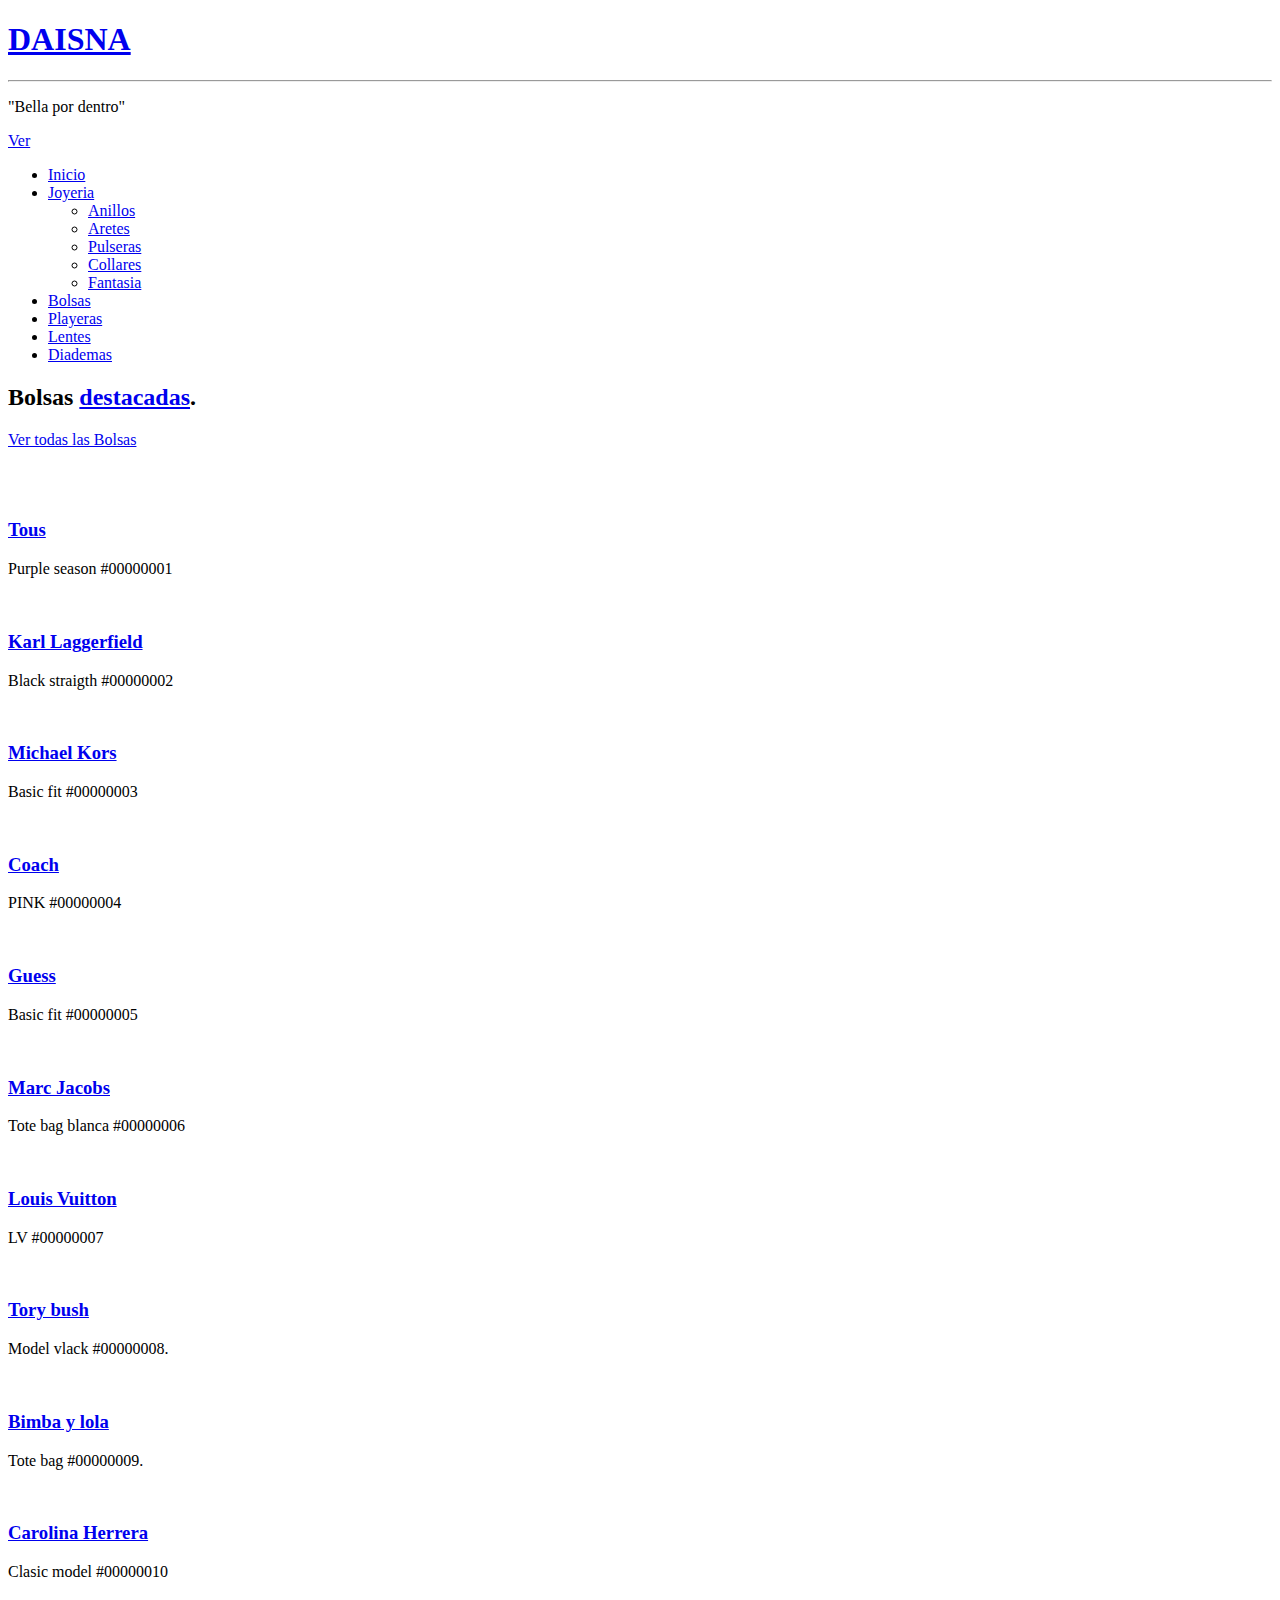
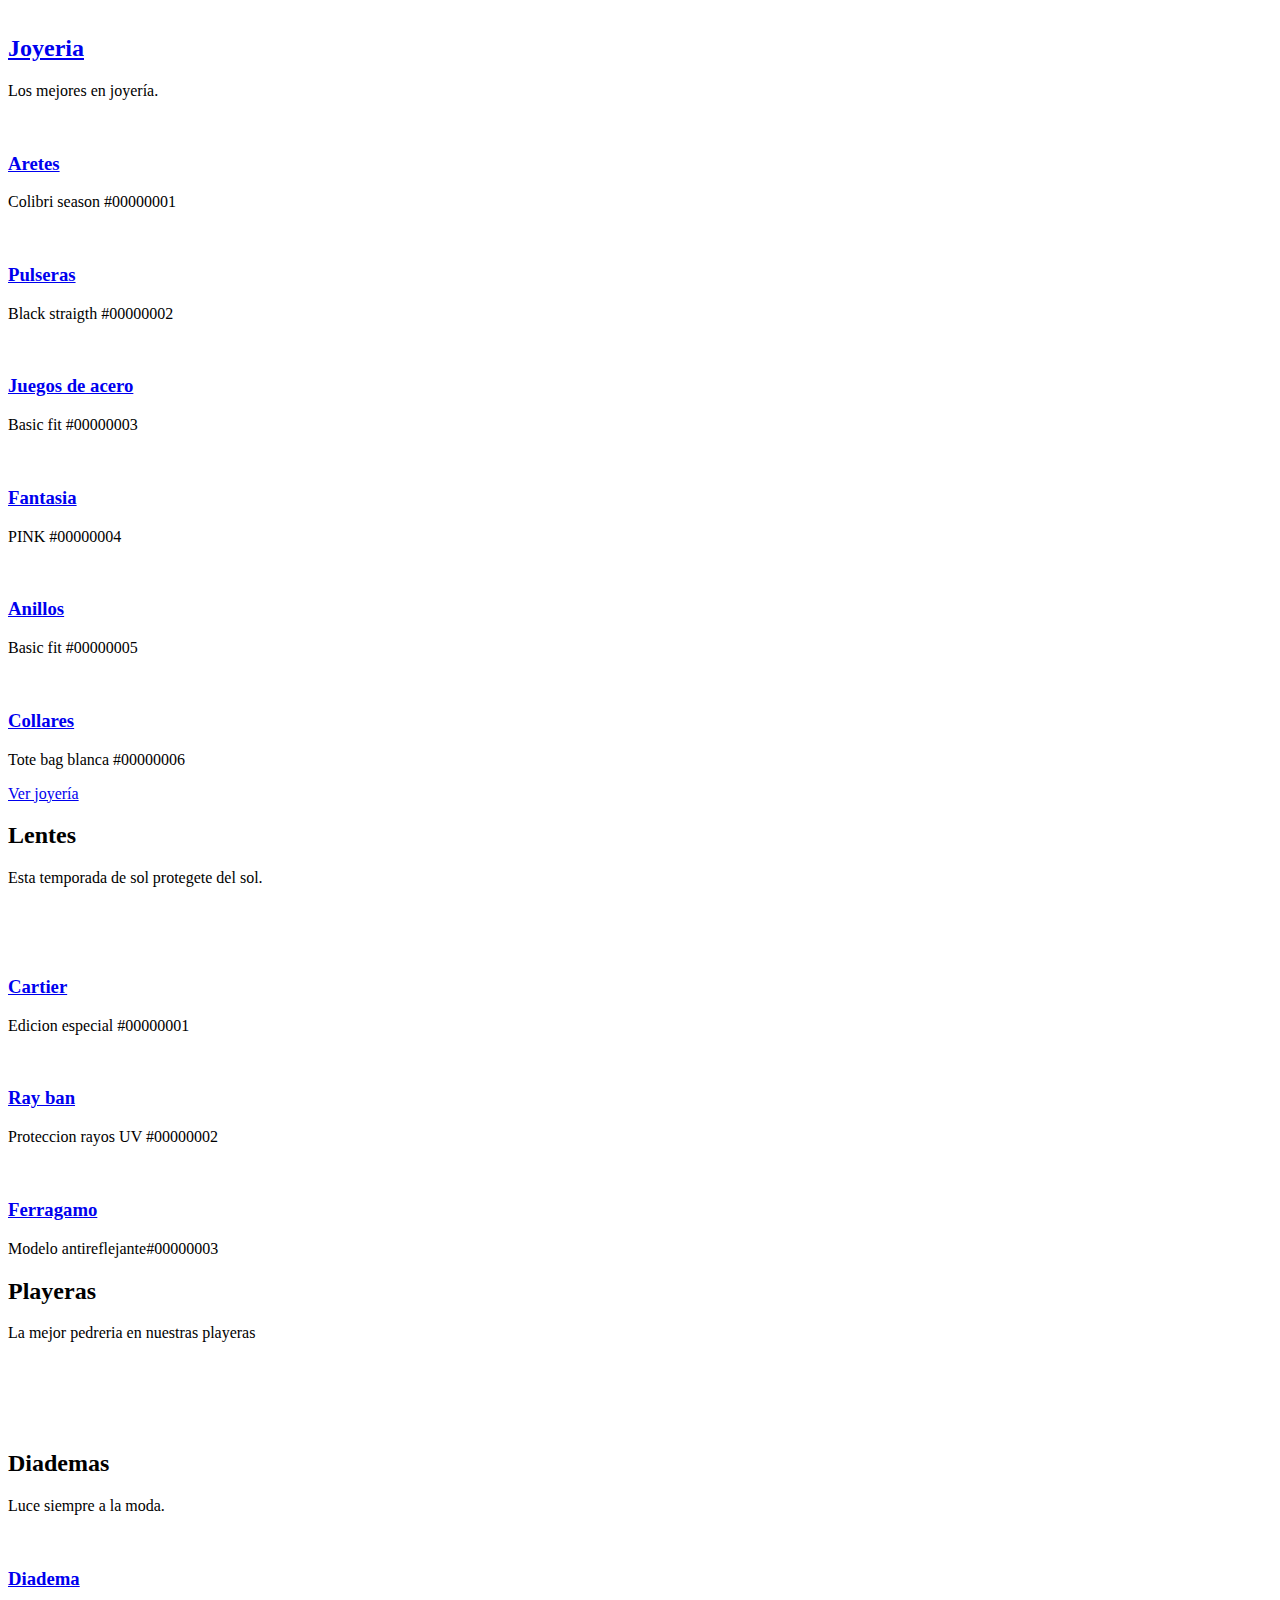
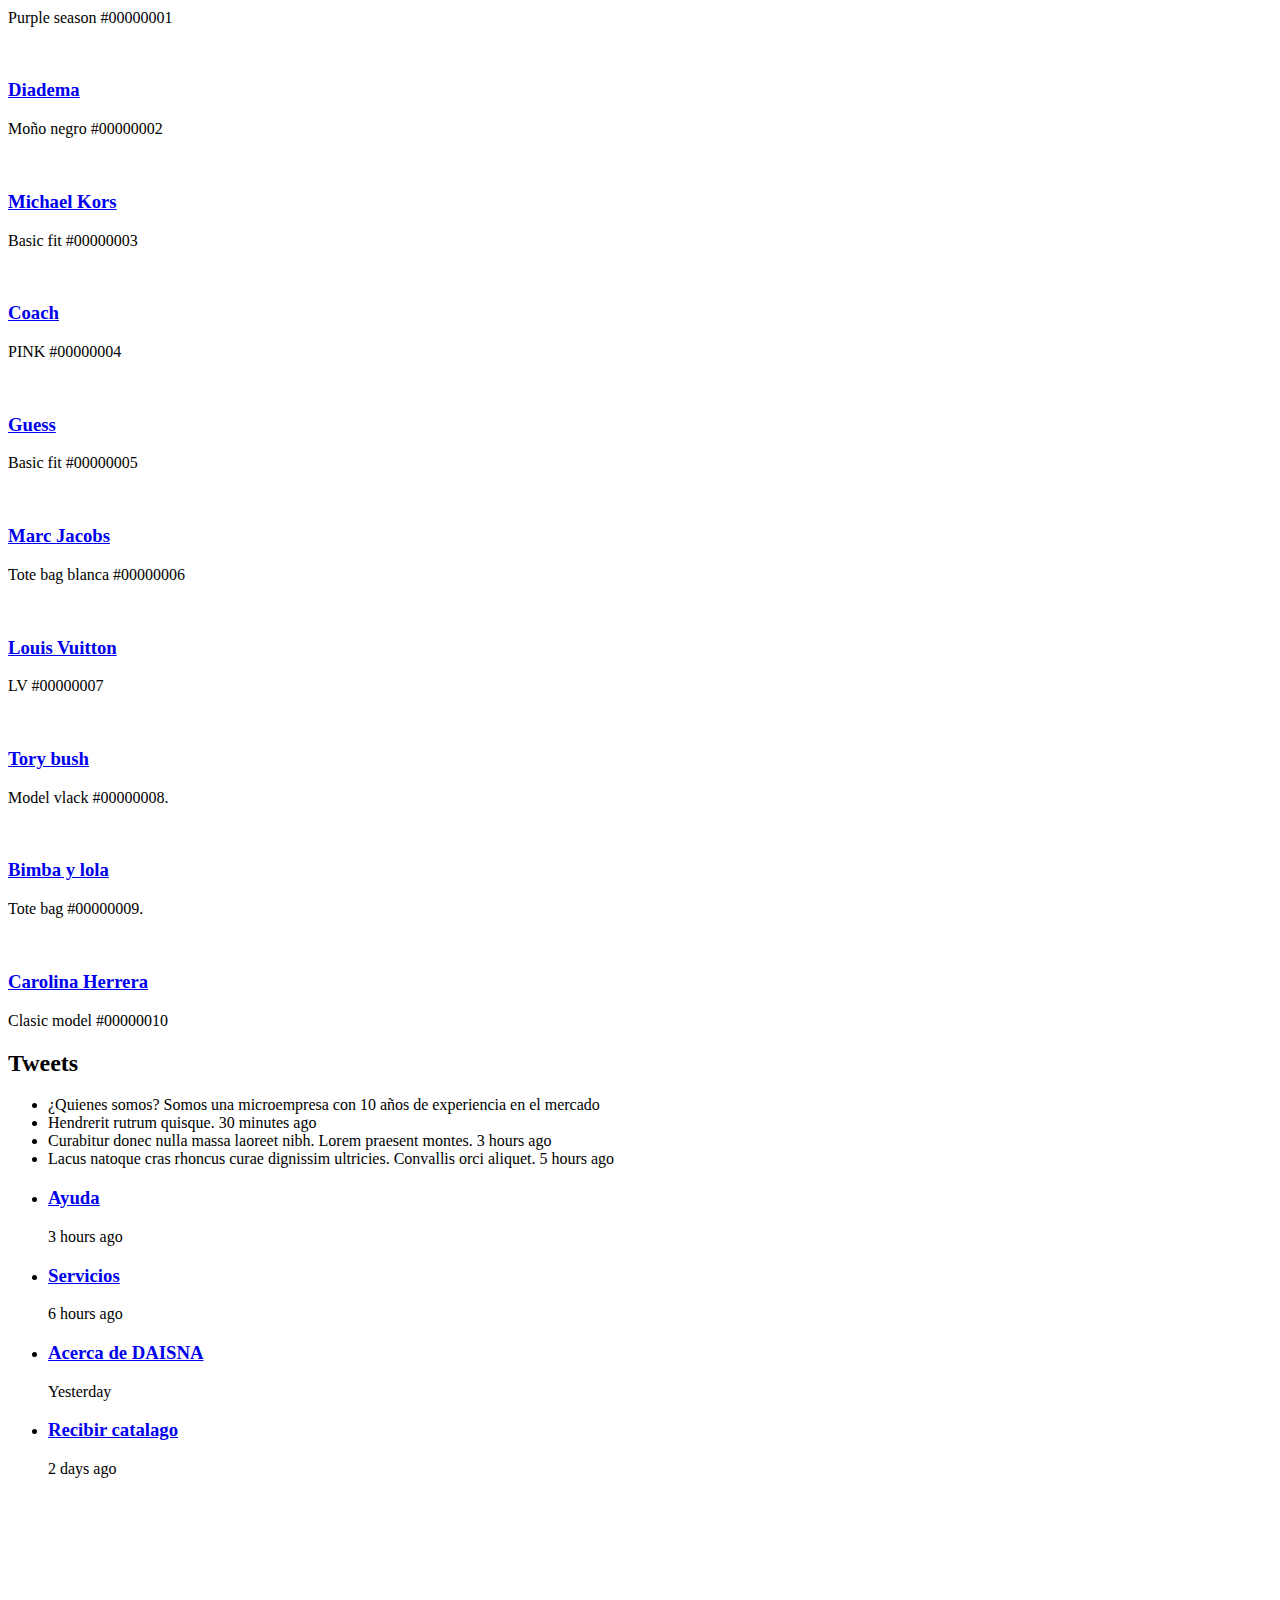
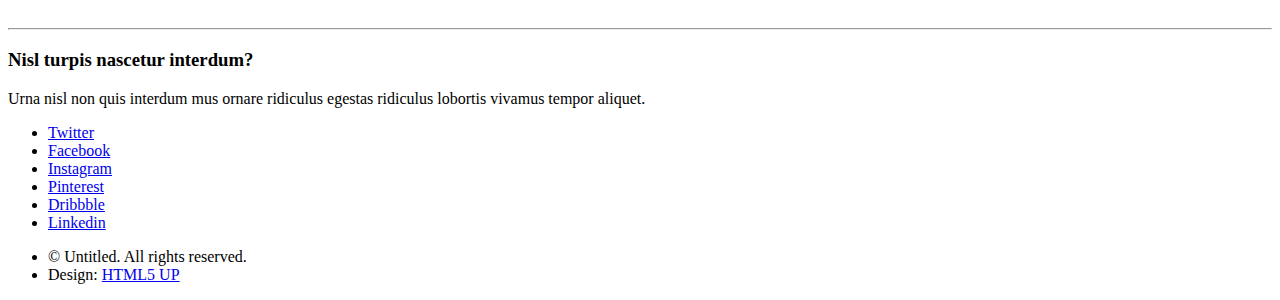
==== index.html @ 3a2a99f3 "Add files via upload" ====
<!DOCTYPE HTML>
<!--
	Helios by HTML5 UP
	html5up.net | @ajlkn
	Free for personal and commercial use under the CCA 3.0 license (html5up.net/license)
-->
<html>
	<head>
		<title>Helios by HTML5 UP</title>
		<meta charset="utf-8" />
		<meta name="viewport" content="width=device-width, initial-scale=1, user-scalable=no" />
		<link rel="stylesheet" href="assets/css/main.css" />
		<noscript><link rel="stylesheet" href="assets/css/noscript.css" /></noscript>
	</head>
	<body class="homepage is-preload">
		<div id="page-wrapper">

			<!-- Header -->
				<div id="header">

					<!-- Inner -->
						<div class="inner">
							<header>
								<h1><a href="index.html" id="logo">DAISNA</a></h1>
								<hr />
								<p>"Bella por dentro"</p>
							</header>
							<footer>
								<a href="#banner" class="button circled ">Ver</a>
							</footer>
						</div>

					<!-- Nav -->
						<nav id="nav">
							<ul>
								<li><a href="index.html">Inicio</a></li>
								<li>
									<a href="#">Joyeria</a>
									<ul>
										</li><li><a href="#">Anillos</a></li>
										<li><a href="#">Aretes</a></li>
										<li><a href="#">Pulseras</a></li>
										<li><a href="#">Collares</a></li>
										<li><a href="#">Fantasia</a></li>
									</ul>
								</li>
								<li><a href="left-sidebar.html">Bolsas</a></li>
								<li><a href="right-sidebar.html">Playeras</a></li>
								<li><a href="no-sidebar.html">Lentes</a></li>
								<li><a href="no-sidebar.html">Diademas</a></li>


							</ul>
						</nav>

				</div>

			<!-- Banner -->
				<section id="banner">
					<header>
						<h2>Bolsas  <strong><a href="#">destacadas</a></strong>.</h2>
						<p>
							
							<a href="http://html5up.net/license">Ver todas las Bolsas</a>
						</p>
					</header>
				</section>
				<div class="wrapper style2">
					<article id="main" class="container special">
						<a href="#" class="image featured"><img src="images/pic06.jpg" alt="" /></a>
			<!-- Carousel -->
				<section class="carousel">
					<div class="reel">

						<article>
							<a href="#" class="image featured"><img src="images/pic01.jpg" alt="" /></a>
							<header>
								<h3><a href="#">Tous</a></h3>
							</header>
							<p>Purple season #00000001</p>
						</article>

						<article>
							<a href="#" class="image featured"><img src="images/pic02.jpg" alt="" /></a>
							<header>
								<h3><a href="#">Karl Laggerfield</a></h3>
							</header>
							<p>Black straigth #00000002</p>
						</article>

						<article>
							<a href="#" class="image featured"><img src="images/pic03.jpg" alt="" /></a>
							<header>
								<h3><a href="#">Michael Kors</a></h3>
							</header>
							<p>Basic fit #00000003</p>
						</article>

						<article>
							<a href="#" class="image featured"><img src="images/pic04.jpg" alt="" /></a>
							<header>
								<h3><a href="#">Coach</a></h3>
							</header>
							<p>PINK #00000004</p>
						</article>

						<article>
							<a href="#" class="image featured"><img src="images/pic05.jpg" alt="" /></a>
							<header>
								<h3><a href="#">Guess</a></h3>
							</header>
							<p>Basic fit #00000005</p>
						</article>

						<article>
							<a href="#" class="image featured"><img src="images/pic01.jpg" alt="" /></a>
							<header>
								<h3><a href="#"> Marc Jacobs</a></h3>
							</header>
							<p>Tote bag blanca #00000006</p>
						</article>

						<article>
							<a href="#" class="image featured"><img src="images/pic02.jpg" alt="" /></a>
							<header>
								<h3><a href="#">Louis Vuitton</a></h3>
							</header>
							<p>LV #00000007</p>
						</article>

						<article>
							<a href="#" class="image featured"><img src="images/pic03.jpg" alt="" /></a>
							<header>
								<h3><a href="#">Tory bush</a></h3>
							</header>
							<p>Model vlack #00000008.</p>
						</article>

						<article>
							<a href="#" class="image featured"><img src="images/pic04.jpg" alt="" /></a>
							<header>
								<h3><a href="#">Bimba y lola</a></h3>
							</header>
							<p>Tote bag #00000009.</p>
						</article>

						<article>
							<a href="#" class="image featured"><img src="images/pic05.jpg" alt="" /></a>
							<header>
								<h3><a href="#">Carolina Herrera</a></h3>
							</header>
							<p>Clasic model #00000010</p>
						</article>

					</div>
				</section>

			<!-- Main -->
				<div class="wrapper style2">

					<article id="main" class="container special">
						<a href="#" class="image featured"><img src="images/pic06.jpg" alt="" /></a>
						<header>
							<h2><a href="#">Joyeria</a></h2>
							<p>
								Los mejores en joyería.</p>
						</header>
						<!-- Carousel -->
				<section class="carousel">
					<div class="reel">

						<article>
							<a href="#" class="image featured"><img src="images/pic01.jpg" alt="" /></a>
							<header>
								<h3><a href="#">Aretes</a></h3>
							</header>
							<p>Colibri season #00000001</p>
						</article>

						<article>
							<a href="#" class="image featured"><img src="images/pic02.jpg" alt="" /></a>
							<header>
								<h3><a href="#">Pulseras</a></h3>
							</header>
							<p>Black straigth #00000002</p>
						</article>

						<article>
							<a href="#" class="image featured"><img src="images/pic03.jpg" alt="" /></a>
							<header>
								<h3><a href="#">Juegos de acero</a></h3>
							</header>
							<p>Basic fit #00000003</p>
						</article>

						<article>
							<a href="#" class="image featured"><img src="images/pic04.jpg" alt="" /></a>
							<header>
								<h3><a href="#">Fantasia</a></h3>
							</header>
							<p>PINK #00000004</p>
						</article>

						<article>
							<a href="#" class="image featured"><img src="images/pic05.jpg" alt="" /></a>
							<header>
								<h3><a href="#">Anillos</a></h3>
							</header>
							<p>Basic fit #00000005</p>
						</article>

						<article>
							<a href="#" class="image featured"><img src="images/pic01.jpg" alt="" /></a>
							<header>
								<h3><a href="#">Collares</a></h3>
							</header>
							<p>Tote bag blanca #00000006</p>
						</article>
						<article></article>
					</div>
					</div>
				</section>
						<footer>
							<a href="#" class="button">Ver joyería</a>
						</footer>
					</article>

			<!-- Features -->
				<div class="wrapper style1">

					<section id="features" class="container special">
						<header>
							<h2>Lentes</h2>
							<p>Esta temporada de sol protegete del sol.</p>
						</header>
	<section>
									
									<div class="row gtr-25">
										<div class="col-6">
											<a href="#" class="image fit"><img src="images/pic10.jpg" alt="" /></a>
										</div>
										<div class="col-6">
											<a href="#" class="image fit"><img src="images/pic11.jpg" alt="" /></a>
										</div>
									
									</div>
								</section>

						<div class="row">
							<article class="col-4 col-12-mobile special">
								<a href="#" class="image featured"><img src="images/pic07.jpg" alt="" /></a>
								<header>
									<h3><a href="#">Cartier</a></h3>
								</header>
								<p>
								 Edicion especial #00000001
								</p>
							</article>
							<article class="col-4 col-12-mobile special">
								<a href="#" class="image featured"><img src="images/pic08.jpg" alt="" /></a>
								<header>
									<h3><a href="#">Ray ban</a></h3>
								</header>
								<p>
									Proteccion rayos UV #00000002
								</p>
							</article>
							<article class="col-4 col-12-mobile special">
								<a href="#" class="image featured"><img src="images/pic09.jpg" alt="" /></a>
								<header>
									<h3><a href="#">Ferragamo</a></h3>
								</header>
								<p>
									Modelo antireflejante#00000003
								</p>
							</article>
						</div>
					</section>
					
		<section>
							<div class="wrapper style1">

						<section id="features" class="container special">
							<header>
								<h2>Playeras</h2>
								<p>La mejor pedreria en nuestras playeras</p>
							</header>
									<div class="row gtr-25">
										<div class="col-6">
											<a href="#" class="image fit"><img src="images/pic10.jpg" alt="" /></a>
										</div>
										<div class="col-6">
											<a href="#" class="image fit"><img src="images/pic11.jpg" alt="" /></a>
										</div>
										<div class="col-6">
											<a href="#" class="image fit"><img src="images/pic12.jpg" alt="" /></a>
										</div>
										<div class="col-6">
											<a href="#" class="image fit"><img src="images/pic13.jpg" alt="" /></a>
										</div>
									</div>
								</section>
								<div section>
									<div class="wrapper style1">

										<section id="features" class="container special">
											<header>
												<h2>Diademas</h2>
												<p>Luce siempre a la moda.</p>
											</header>
									<section class="carousel">
										<div class="reel">
					
											<article>
												<a href="#" class="image featured"><img src="images/pic01.jpg" alt="" /></a>
												<header>
													<h3><a href="#">Diadema</a></h3>
												</header>
												<p>Purple season #00000001</p>
											</article>
					
											<article>
												<a href="#" class="image featured"><img src="images/pic02.jpg" alt="" /></a>
												<header>
													<h3><a href="#">Diadema</a></h3>
												</header>
												<p>Moño negro #00000002</p>
											</article>
					
											<article>
												<a href="#" class="image featured"><img src="images/pic03.jpg" alt="" /></a>
												<header>
													<h3><a href="#">Michael Kors</a></h3>
												</header>
												<p>Basic fit #00000003</p>
											</article>
					
											<article>
												<a href="#" class="image featured"><img src="images/pic04.jpg" alt="" /></a>
												<header>
													<h3><a href="#">Coach</a></h3>
												</header>
												<p>PINK #00000004</p>
											</article>
					
											<article>
												<a href="#" class="image featured"><img src="images/pic05.jpg" alt="" /></a>
												<header>
													<h3><a href="#">Guess</a></h3>
												</header>
												<p>Basic fit #00000005</p>
											</article>
					
											<article>
												<a href="#" class="image featured"><img src="images/pic01.jpg" alt="" /></a>
												<header>
													<h3><a href="#"> Marc Jacobs</a></h3>
												</header>
												<p>Tote bag blanca #00000006</p>
											</article>
					
											<article>
												<a href="#" class="image featured"><img src="images/pic02.jpg" alt="" /></a>
												<header>
													<h3><a href="#">Louis Vuitton</a></h3>
												</header>
												<p>LV #00000007</p>
											</article>
					
											<article>
												<a href="#" class="image featured"><img src="images/pic03.jpg" alt="" /></a>
												<header>
													<h3><a href="#">Tory bush</a></h3>
												</header>
												<p>Model vlack #00000008.</p>
											</article>
					
											<article>
												<a href="#" class="image featured"><img src="images/pic04.jpg" alt="" /></a>
												<header>
													<h3><a href="#">Bimba y lola</a></h3>
												</header>
												<p>Tote bag #00000009.</p>
											</article>
					
											<article>
												<a href="#" class="image featured"><img src="images/pic05.jpg" alt="" /></a>
												<header>
													<h3><a href="#">Carolina Herrera</a></h3>
												</header>
												<p>Clasic model #00000010</p>
											</article>
					
										</div>
									</section>
					
								</div>
			<!-- Footer -->
	
			 </div>
			</section>
				<div id="footer">
					<div class="container">
						<div class="row">

							<!-- Tweets -->
								<section class="col-4 col-12-mobile">
									<header>
										<h2 class="icon brands fa-twitter circled"><span class="label">Tweets</span></h2>
									</header>
									<ul class="divided">
										<li>
											<article class="tweet">
¿Quienes somos?												<span class="timestamp"> Somos una microempresa con 10 años de experiencia en el mercado</span>
											</article>
										</li>
										<li>
											<article class="tweet">
												Hendrerit rutrum quisque.
												<span class="timestamp">30 minutes ago</span>
											</article>
										</li>
										<li>
											<article class="tweet">
												Curabitur donec nulla massa laoreet nibh. Lorem praesent montes.
												<span class="timestamp">3 hours ago</span>
											</article>
										</li>
										<li>
											<article class="tweet">
												Lacus natoque cras rhoncus curae dignissim ultricies. Convallis orci aliquet.
												<span class="timestamp">5 hours ago</span>
											</article>
										</li>
									</ul>
								</section>

							<!-- Posts -->
								<section class="col-4 col-12-mobile">
									<header>

										<a href="https://www.facebook.com" target="_blank">
											<i class="fab fa-facebook fa-3x"></i>
										  </a>

									</header>
									<ul class="divided">
										<li>
											<div> <section></section></div>
											<article class="post stub">
												<header>
													<h3><a href="#">Ayuda</a></h3>
												</header>
												<span class="timestamp">3 hours ago</span>
											</article>
										</li>
										<li>
											<article class="post stub">
												<header>
													<h3><a href="#">Servicios</a></h3>
												</header>
												<span class="timestamp">6 hours ago</span>
											</article>
										</li>
										<li>
											<article class="post stub">
												<header>
													<h3><a href="#">Acerca de DAISNA</a></h3>
												</header>
												<span class="timestamp">Yesterday</span>
											</article>
										</li>
										<li>
											<article class="post stub">
												<header>
													<h3><a href="#">Recibir catalago</a></h3>
												</header>
												<span class="timestamp">2 days ago</span>
											</article>
										</li>
									</ul>
								</section>

							<!-- Photos -->
								<section class="col-4 col-12-mobile">
									<header>
										<a href="https://www.instagram.com" target="_blank"><i></i>
										  <i class="fab fa-instagram fa-3x"></i>
										</a>
									</header>
									  
										<!-- Icono de Instagram -->
										

									<div class="row gtr-25">
										<div class="col-6">
											<a href="#" class="image fit"><img src="images/pic10.jpg" alt="" /></a>
										</div>
										<div class="col-6">
											<a href="#" class="image fit"><img src="images/pic11.jpg" alt="" /></a>
										</div>
										<div class="col-6">
											<a href="#" class="image fit"><img src="images/pic12.jpg" alt="" /></a>
										</div>
										<div class="col-6">
											<a href="#" class="image fit"><img src="images/pic13.jpg" alt="" /></a>
										</div>
										<div class="col-6">
											<a href="#" class="image fit"><img src="images/pic14.jpg" alt="" /></a>
										</div>
										<div class="col-6">
											<a href="#" class="image fit"><img src="images/pic15.jpg" alt="" /></a>
										</div>
										<div></div>
									</div>
										<div class="col-6">
											<a href="#" class="image fit"><img src="images/pic15.jpg" alt="" /></a>
										</div>
									</div>
									</div>
									
								</section>

						</div>
						<hr />
						<div class="row">
							<div class="col-12">

								<!-- Contact -->
									<section class="contact">
										<header>
											<h3>Nisl turpis nascetur interdum?</h3>
										</header>
										<p>Urna nisl non quis interdum mus ornare ridiculus egestas ridiculus lobortis vivamus tempor aliquet.</p>
										<ul class="icons">
											<li><a href="#" class="icon brands fa-twitter"><span class="label">Twitter</span></a></li>
											<li><a href="#" class="icon brands fa-facebook-f"><span class="label">Facebook</span></a></li>
											<li><a href="#" class="icon brands fa-instagram"><span class="label">Instagram</span></a></li>
											<li><a href="#" class="icon brands fa-pinterest"><span class="label">Pinterest</span></a></li>
											<li><a href="#" class="icon brands fa-dribbble"><span class="label">Dribbble</span></a></li>
											<li><a href="#" class="icon brands fa-linkedin-in"><span class="label">Linkedin</span></a></li>
										</ul>
									</section>

								<!-- Copyright -->
									<div class="copyright">
										<ul class="menu">
											<li>&copy; Untitled. All rights reserved.</li><li>Design: <a href="http://html5up.net">HTML5 UP</a></li>
										</ul>
									</div>

							</div>

						</div>
					</div>
				</div>

		</div>

		<!-- Scripts -->
			<script src="assets/js/jquery.min.js"></script>
			<script src="assets/js/jquery.dropotron.min.js"></script>
			<script src="assets/js/jquery.scrolly.min.js"></script>
			<script src="assets/js/jquery.scrollex.min.js"></script>
			<script src="assets/js/browser.min.js"></script>
			<script src="assets/js/breakpoints.min.js"></script>
			<script src="assets/js/util.js"></script>
			<script src="assets/js/main.js"></script>

	</body>
</html>
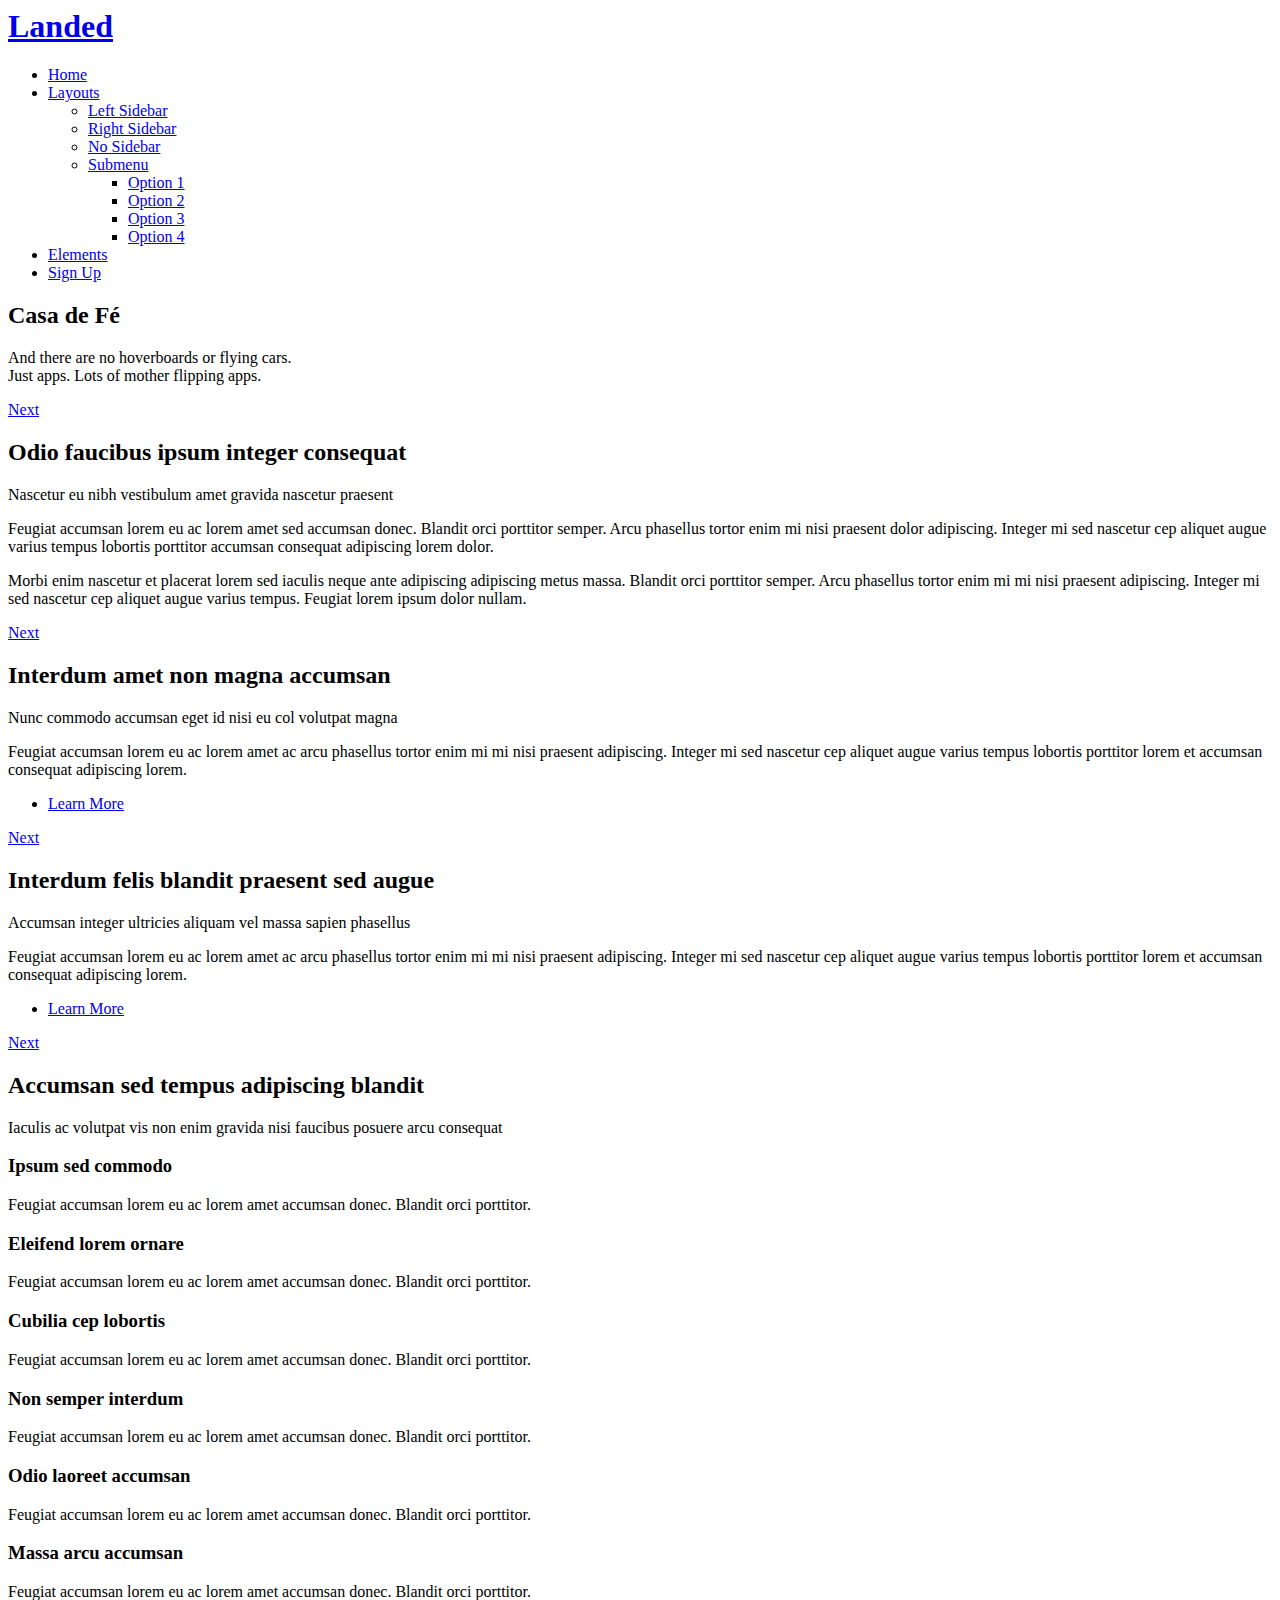
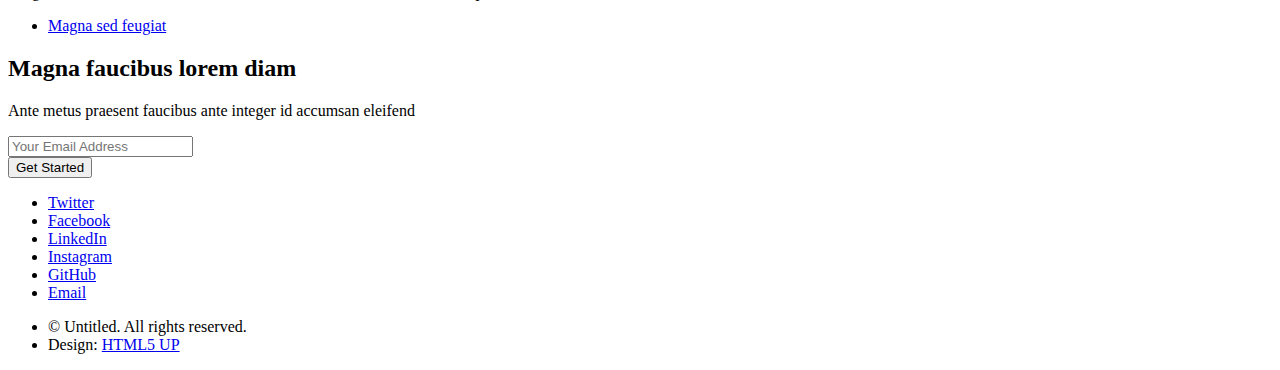
==== commit c5b81849: "Add files via upload" ====
--- a/index.html
+++ b/index.html
@@ -1,566 +1,207 @@
-<!DOCTYPE HTML>
-<!--
-	Helios by HTML5 UP
-	html5up.net | @ajlkn
-	Free for personal and commercial use under the CCA 3.0 license (html5up.net/license)
--->
+
 <html>
 	<head>
-		<title>Helios by HTML5 UP</title>
+		<title>Casa de Fe</title>
 		<meta charset="utf-8" />
 		<meta name="viewport" content="width=device-width, initial-scale=1, user-scalable=no" />
 		<link rel="stylesheet" href="assets/css/main.css" />
 		<noscript><link rel="stylesheet" href="assets/css/noscript.css" /></noscript>
 	</head>
-	<body class="homepage is-preload">
+	<body class="is-preload landing">
 		<div id="page-wrapper">
 
 			<!-- Header -->
-				<div id="header">
-
-					<!-- Inner -->
-						<div class="inner">
-							<header>
-								<h1><a href="index.html" id="logo">DAISNA</a></h1>
-								<hr />
-								<p>"Bella por dentro"</p>
-							</header>
-							<footer>
-								<a href="#banner" class="button circled ">Ver</a>
-							</footer>
-						</div>
-
-					<!-- Nav -->
-						<nav id="nav">
-							<ul>
-								<li><a href="index.html">Inicio</a></li>
-								<li>
-									<a href="#">Joyeria</a>
-									<ul>
-										</li><li><a href="#">Anillos</a></li>
-										<li><a href="#">Aretes</a></li>
-										<li><a href="#">Pulseras</a></li>
-										<li><a href="#">Collares</a></li>
-										<li><a href="#">Fantasia</a></li>
-									</ul>
-								</li>
-								<li><a href="left-sidebar.html">Bolsas</a></li>
-								<li><a href="right-sidebar.html">Playeras</a></li>
-								<li><a href="no-sidebar.html">Lentes</a></li>
-								<li><a href="no-sidebar.html">Diademas</a></li>
-
-
-							</ul>
-						</nav>
-
-				</div>
+				<header id="header">
+					<h1 id="logo"><a href="index.html">Landed</a></h1>
+					<nav id="nav">
+						<ul>
+							<li><a href="index.html">Home</a></li>
+							<li>
+								<a href="#">Layouts</a>
+								<ul>
+									<li><a href="left-sidebar.html">Left Sidebar</a></li>
+									<li><a href="right-sidebar.html">Right Sidebar</a></li>
+									<li><a href="no-sidebar.html">No Sidebar</a></li>
+									<li>
+										<a href="#">Submenu</a>
+										<ul>
+											<li><a href="#">Option 1</a></li>
+											<li><a href="#">Option 2</a></li>
+											<li><a href="#">Option 3</a></li>
+											<li><a href="#">Option 4</a></li>
+										</ul>
+									</li>
+								</ul>
+							</li>
+							<li><a href="elements.html">Elements</a></li>
+							<li><a href="#" class="button primary">Sign Up</a></li>
+						</ul>
+					</nav>
+				</header>
 
 			<!-- Banner -->
 				<section id="banner">
-					<header>
-						<h2>Bolsas  <strong><a href="#">destacadas</a></strong>.</h2>
-						<p>
-							
-							<a href="http://html5up.net/license">Ver todas las Bolsas</a>
-						</p>
-					</header>
-				</section>
-				<div class="wrapper style2">
-					<article id="main" class="container special">
-						<a href="#" class="image featured"><img src="images/pic06.jpg" alt="" /></a>
-			<!-- Carousel -->
-				<section class="carousel">
-					<div class="reel">
-
-						<article>
-							<a href="#" class="image featured"><img src="images/pic01.jpg" alt="" /></a>
-							<header>
-								<h3><a href="#">Tous</a></h3>
-							</header>
-							<p>Purple season #00000001</p>
-						</article>
-
-						<article>
-							<a href="#" class="image featured"><img src="images/pic02.jpg" alt="" /></a>
-							<header>
-								<h3><a href="#">Karl Laggerfield</a></h3>
-							</header>
-							<p>Black straigth #00000002</p>
-						</article>
-
-						<article>
-							<a href="#" class="image featured"><img src="images/pic03.jpg" alt="" /></a>
-							<header>
-								<h3><a href="#">Michael Kors</a></h3>
-							</header>
-							<p>Basic fit #00000003</p>
-						</article>
-
-						<article>
-							<a href="#" class="image featured"><img src="images/pic04.jpg" alt="" /></a>
-							<header>
-								<h3><a href="#">Coach</a></h3>
-							</header>
-							<p>PINK #00000004</p>
-						</article>
-
-						<article>
-							<a href="#" class="image featured"><img src="images/pic05.jpg" alt="" /></a>
-							<header>
-								<h3><a href="#">Guess</a></h3>
-							</header>
-							<p>Basic fit #00000005</p>
-						</article>
-
-						<article>
-							<a href="#" class="image featured"><img src="images/pic01.jpg" alt="" /></a>
-							<header>
-								<h3><a href="#"> Marc Jacobs</a></h3>
-							</header>
-							<p>Tote bag blanca #00000006</p>
-						</article>
-
-						<article>
-							<a href="#" class="image featured"><img src="images/pic02.jpg" alt="" /></a>
-							<header>
-								<h3><a href="#">Louis Vuitton</a></h3>
-							</header>
-							<p>LV #00000007</p>
-						</article>
-
-						<article>
-							<a href="#" class="image featured"><img src="images/pic03.jpg" alt="" /></a>
-							<header>
-								<h3><a href="#">Tory bush</a></h3>
-							</header>
-							<p>Model vlack #00000008.</p>
-						</article>
-
-						<article>
-							<a href="#" class="image featured"><img src="images/pic04.jpg" alt="" /></a>
-							<header>
-								<h3><a href="#">Bimba y lola</a></h3>
-							</header>
-							<p>Tote bag #00000009.</p>
-						</article>
-
-						<article>
-							<a href="#" class="image featured"><img src="images/pic05.jpg" alt="" /></a>
-							<header>
-								<h3><a href="#">Carolina Herrera</a></h3>
-							</header>
-							<p>Clasic model #00000010</p>
-						</article>
-
-					</div>
-				</section>
-
-			<!-- Main -->
-				<div class="wrapper style2">
-
-					<article id="main" class="container special">
-						<a href="#" class="image featured"><img src="images/pic06.jpg" alt="" /></a>
-						<header>
-							<h2><a href="#">Joyeria</a></h2>
-							<p>
-								Los mejores en joyería.</p>
-						</header>
-						<!-- Carousel -->
-				<section class="carousel">
-					<div class="reel">
-
-						<article>
-							<a href="#" class="image featured"><img src="images/pic01.jpg" alt="" /></a>
-							<header>
-								<h3><a href="#">Aretes</a></h3>
-							</header>
-							<p>Colibri season #00000001</p>
-						</article>
-
-						<article>
-							<a href="#" class="image featured"><img src="images/pic02.jpg" alt="" /></a>
-							<header>
-								<h3><a href="#">Pulseras</a></h3>
-							</header>
-							<p>Black straigth #00000002</p>
-						</article>
-
-						<article>
-							<a href="#" class="image featured"><img src="images/pic03.jpg" alt="" /></a>
-							<header>
-								<h3><a href="#">Juegos de acero</a></h3>
-							</header>
-							<p>Basic fit #00000003</p>
-						</article>
-
-						<article>
-							<a href="#" class="image featured"><img src="images/pic04.jpg" alt="" /></a>
-							<header>
-								<h3><a href="#">Fantasia</a></h3>
-							</header>
-							<p>PINK #00000004</p>
-						</article>
-
-						<article>
-							<a href="#" class="image featured"><img src="images/pic05.jpg" alt="" /></a>
-							<header>
-								<h3><a href="#">Anillos</a></h3>
-							</header>
-							<p>Basic fit #00000005</p>
-						</article>
-
-						<article>
-							<a href="#" class="image featured"><img src="images/pic01.jpg" alt="" /></a>
-							<header>
-								<h3><a href="#">Collares</a></h3>
-							</header>
-							<p>Tote bag blanca #00000006</p>
-						</article>
-						<article></article>
-					</div>
-					</div>
-				</section>
-						<footer>
-							<a href="#" class="button">Ver joyería</a>
+					<div class="content">
+						<header>
+							<h2>Casa de Fé	</h2>
+							<p>And there are no hoverboards or flying cars.<br />
+							Just apps. Lots of mother flipping apps.</p>
+						</header>
+						<span class="image"><img src="images/pic01.jpg" alt="" /></span>
+					</div>
+					<a href="#one" class="goto-next scrolly">Next</a>
+				</section>
+
+			<!-- One -->
+				<section id="one" class="spotlight style1 bottom">
+					<span class="image fit main"><img src="images/pic02.jpg" alt="" /></span>
+					<div class="content">
+						<div class="container">
+							<div class="row">
+								<div class="col-4 col-12-medium">
+									<header>
+										<h2>Odio faucibus ipsum integer consequat</h2>
+										<p>Nascetur eu nibh vestibulum amet gravida nascetur praesent</p>
+									</header>
+								</div>
+								<div class="col-4 col-12-medium">
+									<p>Feugiat accumsan lorem eu ac lorem amet sed accumsan donec.
+									Blandit orci porttitor semper. Arcu phasellus tortor enim mi
+									nisi praesent dolor adipiscing. Integer mi sed nascetur cep aliquet
+									augue varius tempus lobortis porttitor accumsan consequat
+									adipiscing lorem dolor.</p>
+								</div>
+								<div class="col-4 col-12-medium">
+									<p>Morbi enim nascetur et placerat lorem sed iaculis neque ante
+									adipiscing adipiscing metus massa. Blandit orci porttitor semper.
+									Arcu phasellus tortor enim mi mi nisi praesent adipiscing. Integer
+									mi sed nascetur cep aliquet augue varius tempus. Feugiat lorem
+									ipsum dolor nullam.</p>
+								</div>
+							</div>
+						</div>
+					</div>
+					<a href="#two" class="goto-next scrolly">Next</a>
+				</section>
+
+			<!-- Two -->
+				<section id="two" class="spotlight style2 right">
+					<span class="image fit main"><img src="images/pic03.jpg" alt="" /></span>
+					<div class="content">
+						<header>
+							<h2>Interdum amet non magna accumsan</h2>
+							<p>Nunc commodo accumsan eget id nisi eu col volutpat magna</p>
+						</header>
+						<p>Feugiat accumsan lorem eu ac lorem amet ac arcu phasellus tortor enim mi mi nisi praesent adipiscing. Integer mi sed nascetur cep aliquet augue varius tempus lobortis porttitor lorem et accumsan consequat adipiscing lorem.</p>
+						<ul class="actions">
+							<li><a href="#" class="button">Learn More</a></li>
+						</ul>
+					</div>
+					<a href="#three" class="goto-next scrolly">Next</a>
+				</section>
+
+			<!-- Three -->
+				<section id="three" class="spotlight style3 left">
+					<span class="image fit main bottom"><img src="images/pic04.jpg" alt="" /></span>
+					<div class="content">
+						<header>
+							<h2>Interdum felis blandit praesent sed augue</h2>
+							<p>Accumsan integer ultricies aliquam vel massa sapien phasellus</p>
+						</header>
+						<p>Feugiat accumsan lorem eu ac lorem amet ac arcu phasellus tortor enim mi mi nisi praesent adipiscing. Integer mi sed nascetur cep aliquet augue varius tempus lobortis porttitor lorem et accumsan consequat adipiscing lorem.</p>
+						<ul class="actions">
+							<li><a href="#" class="button">Learn More</a></li>
+						</ul>
+					</div>
+					<a href="#four" class="goto-next scrolly">Next</a>
+				</section>
+
+			<!-- Four -->
+				<section id="four" class="wrapper style1 special fade-up">
+					<div class="container">
+						<header class="major">
+							<h2>Accumsan sed tempus adipiscing blandit</h2>
+							<p>Iaculis ac volutpat vis non enim gravida nisi faucibus posuere arcu consequat</p>
+						</header>
+						<div class="box alt">
+							<div class="row gtr-uniform">
+								<section class="col-4 col-6-medium col-12-xsmall">
+									<span class="icon solid alt major fa-chart-area"></span>
+									<h3>Ipsum sed commodo</h3>
+									<p>Feugiat accumsan lorem eu ac lorem amet accumsan donec. Blandit orci porttitor.</p>
+								</section>
+								<section class="col-4 col-6-medium col-12-xsmall">
+									<span class="icon solid alt major fa-comment"></span>
+									<h3>Eleifend lorem ornare</h3>
+									<p>Feugiat accumsan lorem eu ac lorem amet accumsan donec. Blandit orci porttitor.</p>
+								</section>
+								<section class="col-4 col-6-medium col-12-xsmall">
+									<span class="icon solid alt major fa-flask"></span>
+									<h3>Cubilia cep lobortis</h3>
+									<p>Feugiat accumsan lorem eu ac lorem amet accumsan donec. Blandit orci porttitor.</p>
+								</section>
+								<section class="col-4 col-6-medium col-12-xsmall">
+									<span class="icon solid alt major fa-paper-plane"></span>
+									<h3>Non semper interdum</h3>
+									<p>Feugiat accumsan lorem eu ac lorem amet accumsan donec. Blandit orci porttitor.</p>
+								</section>
+								<section class="col-4 col-6-medium col-12-xsmall">
+									<span class="icon solid alt major fa-file"></span>
+									<h3>Odio laoreet accumsan</h3>
+									<p>Feugiat accumsan lorem eu ac lorem amet accumsan donec. Blandit orci porttitor.</p>
+								</section>
+								<section class="col-4 col-6-medium col-12-xsmall">
+									<span class="icon solid alt major fa-lock"></span>
+									<h3>Massa arcu accumsan</h3>
+									<p>Feugiat accumsan lorem eu ac lorem amet accumsan donec. Blandit orci porttitor.</p>
+								</section>
+							</div>
+						</div>
+						<footer class="major">
+							<ul class="actions special">
+								<li><a href="#" class="button">Magna sed feugiat</a></li>
+							</ul>
 						</footer>
-					</article>
-
-			<!-- Features -->
-				<div class="wrapper style1">
-
-					<section id="features" class="container special">
-						<header>
-							<h2>Lentes</h2>
-							<p>Esta temporada de sol protegete del sol.</p>
-						</header>
-	<section>
-									
-									<div class="row gtr-25">
-										<div class="col-6">
-											<a href="#" class="image fit"><img src="images/pic10.jpg" alt="" /></a>
-										</div>
-										<div class="col-6">
-											<a href="#" class="image fit"><img src="images/pic11.jpg" alt="" /></a>
-										</div>
-									
-									</div>
-								</section>
-
-						<div class="row">
-							<article class="col-4 col-12-mobile special">
-								<a href="#" class="image featured"><img src="images/pic07.jpg" alt="" /></a>
-								<header>
-									<h3><a href="#">Cartier</a></h3>
-								</header>
-								<p>
-								 Edicion especial #00000001
-								</p>
-							</article>
-							<article class="col-4 col-12-mobile special">
-								<a href="#" class="image featured"><img src="images/pic08.jpg" alt="" /></a>
-								<header>
-									<h3><a href="#">Ray ban</a></h3>
-								</header>
-								<p>
-									Proteccion rayos UV #00000002
-								</p>
-							</article>
-							<article class="col-4 col-12-mobile special">
-								<a href="#" class="image featured"><img src="images/pic09.jpg" alt="" /></a>
-								<header>
-									<h3><a href="#">Ferragamo</a></h3>
-								</header>
-								<p>
-									Modelo antireflejante#00000003
-								</p>
-							</article>
-						</div>
-					</section>
-					
-		<section>
-							<div class="wrapper style1">
-
-						<section id="features" class="container special">
-							<header>
-								<h2>Playeras</h2>
-								<p>La mejor pedreria en nuestras playeras</p>
-							</header>
-									<div class="row gtr-25">
-										<div class="col-6">
-											<a href="#" class="image fit"><img src="images/pic10.jpg" alt="" /></a>
-										</div>
-										<div class="col-6">
-											<a href="#" class="image fit"><img src="images/pic11.jpg" alt="" /></a>
-										</div>
-										<div class="col-6">
-											<a href="#" class="image fit"><img src="images/pic12.jpg" alt="" /></a>
-										</div>
-										<div class="col-6">
-											<a href="#" class="image fit"><img src="images/pic13.jpg" alt="" /></a>
-										</div>
-									</div>
-								</section>
-								<div section>
-									<div class="wrapper style1">
-
-										<section id="features" class="container special">
-											<header>
-												<h2>Diademas</h2>
-												<p>Luce siempre a la moda.</p>
-											</header>
-									<section class="carousel">
-										<div class="reel">
-					
-											<article>
-												<a href="#" class="image featured"><img src="images/pic01.jpg" alt="" /></a>
-												<header>
-													<h3><a href="#">Diadema</a></h3>
-												</header>
-												<p>Purple season #00000001</p>
-											</article>
-					
-											<article>
-												<a href="#" class="image featured"><img src="images/pic02.jpg" alt="" /></a>
-												<header>
-													<h3><a href="#">Diadema</a></h3>
-												</header>
-												<p>Moño negro #00000002</p>
-											</article>
-					
-											<article>
-												<a href="#" class="image featured"><img src="images/pic03.jpg" alt="" /></a>
-												<header>
-													<h3><a href="#">Michael Kors</a></h3>
-												</header>
-												<p>Basic fit #00000003</p>
-											</article>
-					
-											<article>
-												<a href="#" class="image featured"><img src="images/pic04.jpg" alt="" /></a>
-												<header>
-													<h3><a href="#">Coach</a></h3>
-												</header>
-												<p>PINK #00000004</p>
-											</article>
-					
-											<article>
-												<a href="#" class="image featured"><img src="images/pic05.jpg" alt="" /></a>
-												<header>
-													<h3><a href="#">Guess</a></h3>
-												</header>
-												<p>Basic fit #00000005</p>
-											</article>
-					
-											<article>
-												<a href="#" class="image featured"><img src="images/pic01.jpg" alt="" /></a>
-												<header>
-													<h3><a href="#"> Marc Jacobs</a></h3>
-												</header>
-												<p>Tote bag blanca #00000006</p>
-											</article>
-					
-											<article>
-												<a href="#" class="image featured"><img src="images/pic02.jpg" alt="" /></a>
-												<header>
-													<h3><a href="#">Louis Vuitton</a></h3>
-												</header>
-												<p>LV #00000007</p>
-											</article>
-					
-											<article>
-												<a href="#" class="image featured"><img src="images/pic03.jpg" alt="" /></a>
-												<header>
-													<h3><a href="#">Tory bush</a></h3>
-												</header>
-												<p>Model vlack #00000008.</p>
-											</article>
-					
-											<article>
-												<a href="#" class="image featured"><img src="images/pic04.jpg" alt="" /></a>
-												<header>
-													<h3><a href="#">Bimba y lola</a></h3>
-												</header>
-												<p>Tote bag #00000009.</p>
-											</article>
-					
-											<article>
-												<a href="#" class="image featured"><img src="images/pic05.jpg" alt="" /></a>
-												<header>
-													<h3><a href="#">Carolina Herrera</a></h3>
-												</header>
-												<p>Clasic model #00000010</p>
-											</article>
-					
-										</div>
-									</section>
-					
-								</div>
+					</div>
+				</section>
+
+			<!-- Five -->
+				<section id="five" class="wrapper style2 special fade">
+					<div class="container">
+						<header>
+							<h2>Magna faucibus lorem diam</h2>
+							<p>Ante metus praesent faucibus ante integer id accumsan eleifend</p>
+						</header>
+						<form method="post" action="#" class="cta">
+							<div class="row gtr-uniform gtr-50">
+								<div class="col-8 col-12-xsmall"><input type="email" name="email" id="email" placeholder="Your Email Address" /></div>
+								<div class="col-4 col-12-xsmall"><input type="submit" value="Get Started" class="fit primary" /></div>
+							</div>
+						</form>
+					</div>
+				</section>
+
 			<!-- Footer -->
-	
-			 </div>
-			</section>
-				<div id="footer">
-					<div class="container">
-						<div class="row">
-
-							<!-- Tweets -->
-								<section class="col-4 col-12-mobile">
-									<header>
-										<h2 class="icon brands fa-twitter circled"><span class="label">Tweets</span></h2>
-									</header>
-									<ul class="divided">
-										<li>
-											<article class="tweet">
-¿Quienes somos?												<span class="timestamp"> Somos una microempresa con 10 años de experiencia en el mercado</span>
-											</article>
-										</li>
-										<li>
-											<article class="tweet">
-												Hendrerit rutrum quisque.
-												<span class="timestamp">30 minutes ago</span>
-											</article>
-										</li>
-										<li>
-											<article class="tweet">
-												Curabitur donec nulla massa laoreet nibh. Lorem praesent montes.
-												<span class="timestamp">3 hours ago</span>
-											</article>
-										</li>
-										<li>
-											<article class="tweet">
-												Lacus natoque cras rhoncus curae dignissim ultricies. Convallis orci aliquet.
-												<span class="timestamp">5 hours ago</span>
-											</article>
-										</li>
-									</ul>
-								</section>
-
-							<!-- Posts -->
-								<section class="col-4 col-12-mobile">
-									<header>
-
-										<a href="https://www.facebook.com" target="_blank">
-											<i class="fab fa-facebook fa-3x"></i>
-										  </a>
-
-									</header>
-									<ul class="divided">
-										<li>
-											<div> <section></section></div>
-											<article class="post stub">
-												<header>
-													<h3><a href="#">Ayuda</a></h3>
-												</header>
-												<span class="timestamp">3 hours ago</span>
-											</article>
-										</li>
-										<li>
-											<article class="post stub">
-												<header>
-													<h3><a href="#">Servicios</a></h3>
-												</header>
-												<span class="timestamp">6 hours ago</span>
-											</article>
-										</li>
-										<li>
-											<article class="post stub">
-												<header>
-													<h3><a href="#">Acerca de DAISNA</a></h3>
-												</header>
-												<span class="timestamp">Yesterday</span>
-											</article>
-										</li>
-										<li>
-											<article class="post stub">
-												<header>
-													<h3><a href="#">Recibir catalago</a></h3>
-												</header>
-												<span class="timestamp">2 days ago</span>
-											</article>
-										</li>
-									</ul>
-								</section>
-
-							<!-- Photos -->
-								<section class="col-4 col-12-mobile">
-									<header>
-										<a href="https://www.instagram.com" target="_blank"><i></i>
-										  <i class="fab fa-instagram fa-3x"></i>
-										</a>
-									</header>
-									  
-										<!-- Icono de Instagram -->
-										
-
-									<div class="row gtr-25">
-										<div class="col-6">
-											<a href="#" class="image fit"><img src="images/pic10.jpg" alt="" /></a>
-										</div>
-										<div class="col-6">
-											<a href="#" class="image fit"><img src="images/pic11.jpg" alt="" /></a>
-										</div>
-										<div class="col-6">
-											<a href="#" class="image fit"><img src="images/pic12.jpg" alt="" /></a>
-										</div>
-										<div class="col-6">
-											<a href="#" class="image fit"><img src="images/pic13.jpg" alt="" /></a>
-										</div>
-										<div class="col-6">
-											<a href="#" class="image fit"><img src="images/pic14.jpg" alt="" /></a>
-										</div>
-										<div class="col-6">
-											<a href="#" class="image fit"><img src="images/pic15.jpg" alt="" /></a>
-										</div>
-										<div></div>
-									</div>
-										<div class="col-6">
-											<a href="#" class="image fit"><img src="images/pic15.jpg" alt="" /></a>
-										</div>
-									</div>
-									</div>
-									
-								</section>
-
-						</div>
-						<hr />
-						<div class="row">
-							<div class="col-12">
-
-								<!-- Contact -->
-									<section class="contact">
-										<header>
-											<h3>Nisl turpis nascetur interdum?</h3>
-										</header>
-										<p>Urna nisl non quis interdum mus ornare ridiculus egestas ridiculus lobortis vivamus tempor aliquet.</p>
-										<ul class="icons">
-											<li><a href="#" class="icon brands fa-twitter"><span class="label">Twitter</span></a></li>
-											<li><a href="#" class="icon brands fa-facebook-f"><span class="label">Facebook</span></a></li>
-											<li><a href="#" class="icon brands fa-instagram"><span class="label">Instagram</span></a></li>
-											<li><a href="#" class="icon brands fa-pinterest"><span class="label">Pinterest</span></a></li>
-											<li><a href="#" class="icon brands fa-dribbble"><span class="label">Dribbble</span></a></li>
-											<li><a href="#" class="icon brands fa-linkedin-in"><span class="label">Linkedin</span></a></li>
-										</ul>
-									</section>
-
-								<!-- Copyright -->
-									<div class="copyright">
-										<ul class="menu">
-											<li>&copy; Untitled. All rights reserved.</li><li>Design: <a href="http://html5up.net">HTML5 UP</a></li>
-										</ul>
-									</div>
-
-							</div>
-
-						</div>
-					</div>
-				</div>
+				<footer id="footer">
+					<ul class="icons">
+						<li><a href="#" class="icon brands alt fa-twitter"><span class="label">Twitter</span></a></li>
+						<li><a href="#" class="icon brands alt fa-facebook-f"><span class="label">Facebook</span></a></li>
+						<li><a href="#" class="icon brands alt fa-linkedin-in"><span class="label">LinkedIn</span></a></li>
+						<li><a href="#" class="icon brands alt fa-instagram"><span class="label">Instagram</span></a></li>
+						<li><a href="#" class="icon brands alt fa-github"><span class="label">GitHub</span></a></li>
+						<li><a href="#" class="icon solid alt fa-envelope"><span class="label">Email</span></a></li>
+					</ul>
+					<ul class="copyright">
+						<li>&copy; Untitled. All rights reserved.</li><li>Design: <a href="http://html5up.net">HTML5 UP</a></li>
+					</ul>
+				</footer>
 
 		</div>
 
 		<!-- Scripts -->
 			<script src="assets/js/jquery.min.js"></script>
+			<script src="assets/js/jquery.scrolly.min.js"></script>
 			<script src="assets/js/jquery.dropotron.min.js"></script>
-			<script src="assets/js/jquery.scrolly.min.js"></script>
 			<script src="assets/js/jquery.scrollex.min.js"></script>
 			<script src="assets/js/browser.min.js"></script>
 			<script src="assets/js/breakpoints.min.js"></script>
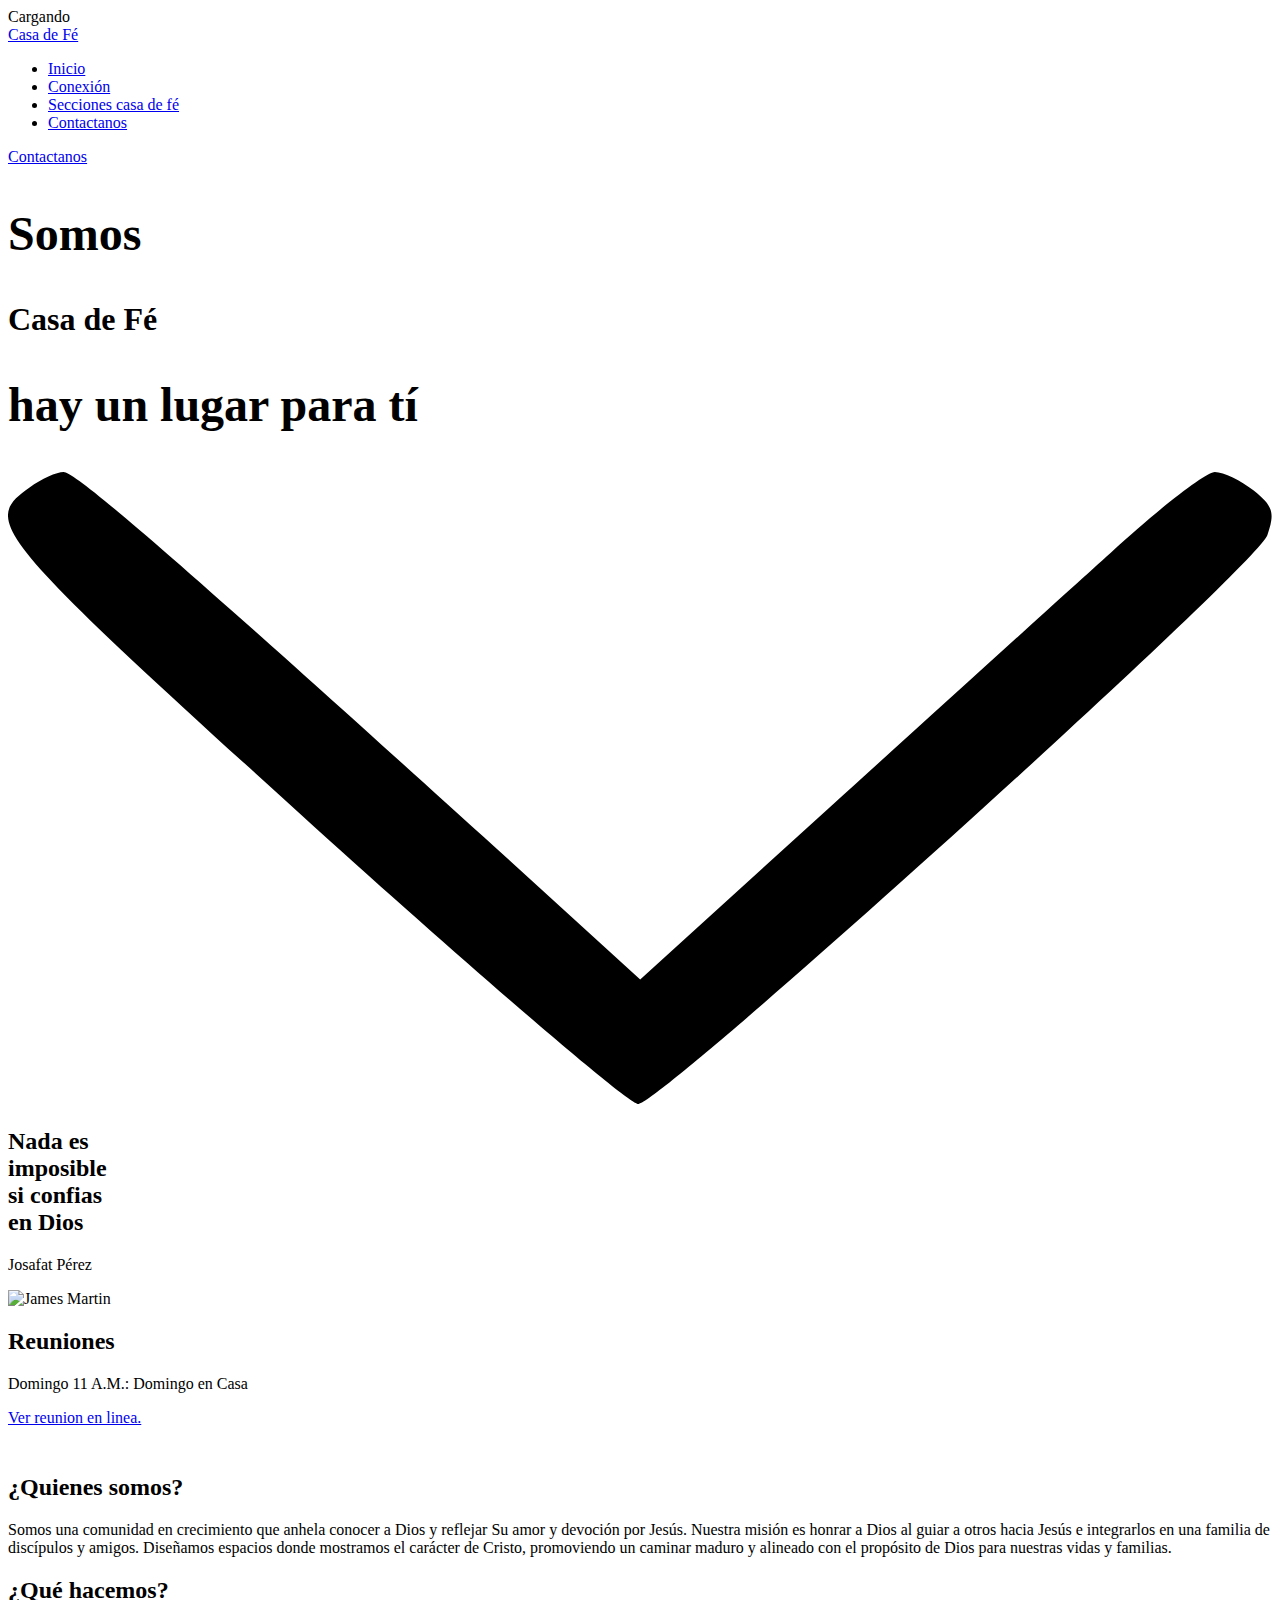
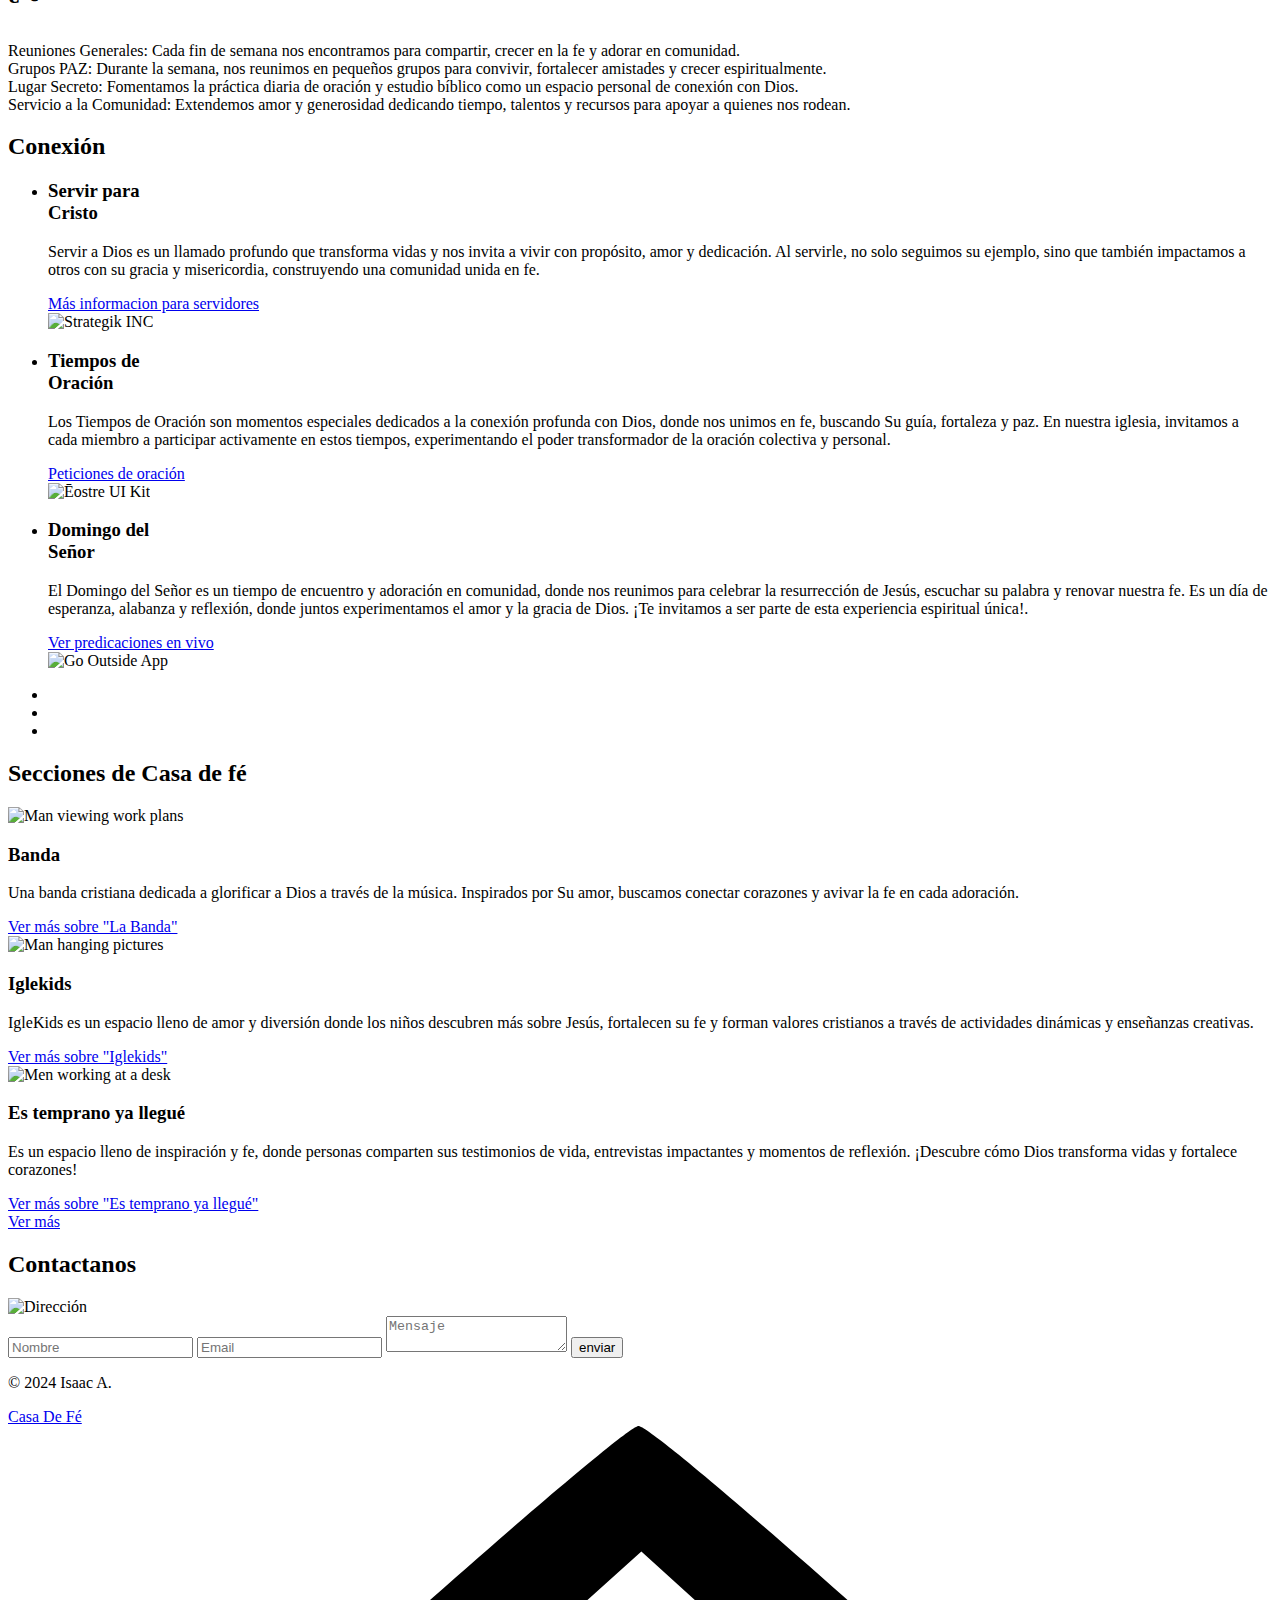
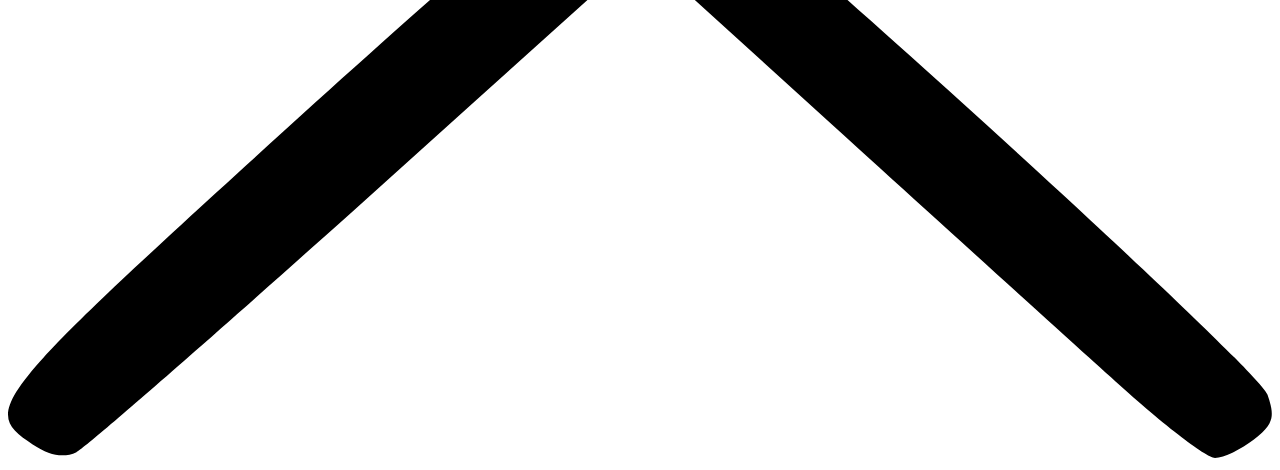
==== commit 8a1e2535: "Add files via upload" ====
--- a/index.html
+++ b/index.html
@@ -1,212 +1,243 @@
-
-<html>
-	<head>
-		<title>Casa de Fe</title>
-		<meta charset="utf-8" />
-		<meta name="viewport" content="width=device-width, initial-scale=1, user-scalable=no" />
-		<link rel="stylesheet" href="assets/css/main.css" />
-		<noscript><link rel="stylesheet" href="assets/css/noscript.css" /></noscript>
-	</head>
-	<body class="is-preload landing">
-		<div id="page-wrapper">
-
-			<!-- Header -->
-				<header id="header">
-					<h1 id="logo"><a href="index.html">Landed</a></h1>
-					<nav id="nav">
-						<ul>
-							<li><a href="index.html">Home</a></li>
-							<li>
-								<a href="#">Layouts</a>
-								<ul>
-									<li><a href="left-sidebar.html">Left Sidebar</a></li>
-									<li><a href="right-sidebar.html">Right Sidebar</a></li>
-									<li><a href="no-sidebar.html">No Sidebar</a></li>
-									<li>
-										<a href="#">Submenu</a>
-										<ul>
-											<li><a href="#">Option 1</a></li>
-											<li><a href="#">Option 2</a></li>
-											<li><a href="#">Option 3</a></li>
-											<li><a href="#">Option 4</a></li>
-										</ul>
-									</li>
-								</ul>
-							</li>
-							<li><a href="elements.html">Elements</a></li>
-							<li><a href="#" class="button primary">Sign Up</a></li>
-						</ul>
-					</nav>
-				</header>
-
-			<!-- Banner -->
-				<section id="banner">
-					<div class="content">
-						<header>
-							<h2>Casa de Fé	</h2>
-							<p>And there are no hoverboards or flying cars.<br />
-							Just apps. Lots of mother flipping apps.</p>
-						</header>
-						<span class="image"><img src="images/pic01.jpg" alt="" /></span>
-					</div>
-					<a href="#one" class="goto-next scrolly">Next</a>
-				</section>
-
-			<!-- One -->
-				<section id="one" class="spotlight style1 bottom">
-					<span class="image fit main"><img src="images/pic02.jpg" alt="" /></span>
-					<div class="content">
-						<div class="container">
-							<div class="row">
-								<div class="col-4 col-12-medium">
-									<header>
-										<h2>Odio faucibus ipsum integer consequat</h2>
-										<p>Nascetur eu nibh vestibulum amet gravida nascetur praesent</p>
-									</header>
-								</div>
-								<div class="col-4 col-12-medium">
-									<p>Feugiat accumsan lorem eu ac lorem amet sed accumsan donec.
-									Blandit orci porttitor semper. Arcu phasellus tortor enim mi
-									nisi praesent dolor adipiscing. Integer mi sed nascetur cep aliquet
-									augue varius tempus lobortis porttitor accumsan consequat
-									adipiscing lorem dolor.</p>
-								</div>
-								<div class="col-4 col-12-medium">
-									<p>Morbi enim nascetur et placerat lorem sed iaculis neque ante
-									adipiscing adipiscing metus massa. Blandit orci porttitor semper.
-									Arcu phasellus tortor enim mi mi nisi praesent adipiscing. Integer
-									mi sed nascetur cep aliquet augue varius tempus. Feugiat lorem
-									ipsum dolor nullam.</p>
-								</div>
-							</div>
-						</div>
-					</div>
-					<a href="#two" class="goto-next scrolly">Next</a>
-				</section>
-
-			<!-- Two -->
-				<section id="two" class="spotlight style2 right">
-					<span class="image fit main"><img src="images/pic03.jpg" alt="" /></span>
-					<div class="content">
-						<header>
-							<h2>Interdum amet non magna accumsan</h2>
-							<p>Nunc commodo accumsan eget id nisi eu col volutpat magna</p>
-						</header>
-						<p>Feugiat accumsan lorem eu ac lorem amet ac arcu phasellus tortor enim mi mi nisi praesent adipiscing. Integer mi sed nascetur cep aliquet augue varius tempus lobortis porttitor lorem et accumsan consequat adipiscing lorem.</p>
-						<ul class="actions">
-							<li><a href="#" class="button">Learn More</a></li>
-						</ul>
-					</div>
-					<a href="#three" class="goto-next scrolly">Next</a>
-				</section>
-
-			<!-- Three -->
-				<section id="three" class="spotlight style3 left">
-					<span class="image fit main bottom"><img src="images/pic04.jpg" alt="" /></span>
-					<div class="content">
-						<header>
-							<h2>Interdum felis blandit praesent sed augue</h2>
-							<p>Accumsan integer ultricies aliquam vel massa sapien phasellus</p>
-						</header>
-						<p>Feugiat accumsan lorem eu ac lorem amet ac arcu phasellus tortor enim mi mi nisi praesent adipiscing. Integer mi sed nascetur cep aliquet augue varius tempus lobortis porttitor lorem et accumsan consequat adipiscing lorem.</p>
-						<ul class="actions">
-							<li><a href="#" class="button">Learn More</a></li>
-						</ul>
-					</div>
-					<a href="#four" class="goto-next scrolly">Next</a>
-				</section>
-
-			<!-- Four -->
-				<section id="four" class="wrapper style1 special fade-up">
-					<div class="container">
-						<header class="major">
-							<h2>Accumsan sed tempus adipiscing blandit</h2>
-							<p>Iaculis ac volutpat vis non enim gravida nisi faucibus posuere arcu consequat</p>
-						</header>
-						<div class="box alt">
-							<div class="row gtr-uniform">
-								<section class="col-4 col-6-medium col-12-xsmall">
-									<span class="icon solid alt major fa-chart-area"></span>
-									<h3>Ipsum sed commodo</h3>
-									<p>Feugiat accumsan lorem eu ac lorem amet accumsan donec. Blandit orci porttitor.</p>
-								</section>
-								<section class="col-4 col-6-medium col-12-xsmall">
-									<span class="icon solid alt major fa-comment"></span>
-									<h3>Eleifend lorem ornare</h3>
-									<p>Feugiat accumsan lorem eu ac lorem amet accumsan donec. Blandit orci porttitor.</p>
-								</section>
-								<section class="col-4 col-6-medium col-12-xsmall">
-									<span class="icon solid alt major fa-flask"></span>
-									<h3>Cubilia cep lobortis</h3>
-									<p>Feugiat accumsan lorem eu ac lorem amet accumsan donec. Blandit orci porttitor.</p>
-								</section>
-								<section class="col-4 col-6-medium col-12-xsmall">
-									<span class="icon solid alt major fa-paper-plane"></span>
-									<h3>Non semper interdum</h3>
-									<p>Feugiat accumsan lorem eu ac lorem amet accumsan donec. Blandit orci porttitor.</p>
-								</section>
-								<section class="col-4 col-6-medium col-12-xsmall">
-									<span class="icon solid alt major fa-file"></span>
-									<h3>Odio laoreet accumsan</h3>
-									<p>Feugiat accumsan lorem eu ac lorem amet accumsan donec. Blandit orci porttitor.</p>
-								</section>
-								<section class="col-4 col-6-medium col-12-xsmall">
-									<span class="icon solid alt major fa-lock"></span>
-									<h3>Massa arcu accumsan</h3>
-									<p>Feugiat accumsan lorem eu ac lorem amet accumsan donec. Blandit orci porttitor.</p>
-								</section>
-							</div>
-						</div>
-						<footer class="major">
-							<ul class="actions special">
-								<li><a href="#" class="button">Magna sed feugiat</a></li>
-							</ul>
-						</footer>
-					</div>
-				</section>
-
-			<!-- Five -->
-				<section id="five" class="wrapper style2 special fade">
-					<div class="container">
-						<header>
-							<h2>Magna faucibus lorem diam</h2>
-							<p>Ante metus praesent faucibus ante integer id accumsan eleifend</p>
-						</header>
-						<form method="post" action="#" class="cta">
-							<div class="row gtr-uniform gtr-50">
-								<div class="col-8 col-12-xsmall"><input type="email" name="email" id="email" placeholder="Your Email Address" /></div>
-								<div class="col-4 col-12-xsmall"><input type="submit" value="Get Started" class="fit primary" /></div>
-							</div>
-						</form>
-					</div>
-				</section>
-
-			<!-- Footer -->
-				<footer id="footer">
-					<ul class="icons">
-						<li><a href="#" class="icon brands alt fa-twitter"><span class="label">Twitter</span></a></li>
-						<li><a href="#" class="icon brands alt fa-facebook-f"><span class="label">Facebook</span></a></li>
-						<li><a href="#" class="icon brands alt fa-linkedin-in"><span class="label">LinkedIn</span></a></li>
-						<li><a href="#" class="icon brands alt fa-instagram"><span class="label">Instagram</span></a></li>
-						<li><a href="#" class="icon brands alt fa-github"><span class="label">GitHub</span></a></li>
-						<li><a href="#" class="icon solid alt fa-envelope"><span class="label">Email</span></a></li>
-					</ul>
-					<ul class="copyright">
-						<li>&copy; Untitled. All rights reserved.</li><li>Design: <a href="http://html5up.net">HTML5 UP</a></li>
-					</ul>
-				</footer>
-
-		</div>
-
-		<!-- Scripts -->
-			<script src="assets/js/jquery.min.js"></script>
-			<script src="assets/js/jquery.scrolly.min.js"></script>
-			<script src="assets/js/jquery.dropotron.min.js"></script>
-			<script src="assets/js/jquery.scrollex.min.js"></script>
-			<script src="assets/js/browser.min.js"></script>
-			<script src="assets/js/breakpoints.min.js"></script>
-			<script src="assets/js/util.js"></script>
-			<script src="assets/js/main.js"></script>
-
-	</body>
-</html>+<!DOCTYPE html>
+<html lang="en">
+<head>
+  <title>Personal</title>
+  <meta charset="utf-8">
+  <meta name="viewport" content="width=device-width, initial-scale=1">
+  <meta http-equiv="X-UA-Compatible" content="IE=edge">
+  <meta name="description" content="Free HTML5 Template plus Photoshop design">
+  <meta name="keywords" content="free html template, portfolio, html5, sass, jquery">
+  <meta name="author" content="Bucky Maler">
+  <link rel="stylesheet" href="assets/css/main.css">
+</head>
+<body>
+
+	<!-- SECTION: Splashscreen -->
+	<div class="splashscreen">
+		<div class="preloader">
+			<span class="preloader__text">Cargando</span>
+		</div>
+	</div>
+	<!-- END SECTION: Splashscreen -->
+	<!-- SECTION: Navigation -->
+	<div id="top" class="navigation">
+		<div class="navigation__wrapper wrapper--large">
+			<a class="navigation__logo logo" href="#0">Casa de Fé</a>
+			<nav class="navigation__container">
+				<ul class="navigation__list">
+					<li><a href="#0">Inicio</a></li>
+					<li><a href="#work">Conexión</a></li>
+					<li><a href="#blog">Secciones casa de fé</a></li>
+					<li><a href="#contact">Contactanos</a></li>
+				</ul>
+			</nav>
+			<a class="navigation__cta button" href="#0">Contactanos</a>
+			<div class="navigation__burger">
+				<span class="navigation__burger-el navigation__burger-el--top"></span>
+				<span class="navigation__burger-el navigation__burger-el--middle"></span>
+				<span class="navigation__burger-el navigation__burger-el--bottom"></span>
+			</div>
+		</div>
+	</div>
+	<!-- END SECTION: Navigation -->
+	<!-- SECTION: Intro -->
+	<header class="header">
+		<div class="introduction">
+			<h1 class="introduction__content">
+				<span><h2 class="introduction__content-el introduction__content-el--name">Somos</h2></span>
+				<span class="introduction__content-el introduction__content-el--description">Casa de Fé</span>
+				<span><h2 class="introduction__content-el introduction__content-el--job">hay un lugar para tí</h2></span>
+			</h1>
+			<svg class="introduction__arrow" xmlns="http://www.w3.org/2000/svg" xmlns:xlink="http://www.w3.org/1999/xlink" version="1.1" id="Layer_1" x="0" y="0" viewBox="0 0 130 65" xml:space="preserve" enable-background="new 0 0 130 65"><g transform="translate(0.000000,65.000000) scale(0.100000,-0.100000)"><path d="M22.2 634c-50-35-40-47 293-349 174-157 323-285 333-285 24 0 635 552 647 585 8 23 6 30-14 46 -13 10-31 19-40 19s-57-37-107-83c-50-45-179-162-287-260l-197-179 -147 134c-319 289-433 388-446 388C50.2 650 34.2 643 22.2 634z"/></g></svg>
+		</div>
+	</header>
+	<!-- END SECTION: Intro -->
+	<main role="main">
+		<!-- SECTION: About -->
+		<section class="about">
+			<div class="about__wrapper wrapper--small">
+				<div class="about__content">
+					<div class="about__content-blurb blurb blurb--framed">
+						<h2 class="blurb__heading">Nada es<br>imposible<br>si confias<br>en Dios</h2>
+
+					</div>
+					<p class="about__content-signature">Josafat Pérez</p>
+				</div>
+				<img class="about__visual" src="assets/img/PAPA.png" alt="James Martin">
+			</div>
+		</section>
+		<section class="web-design">
+			<div class="web-design__wrapper wrapper--small">
+				<div class="web-design__content blurb">
+					<h2 class="blurb__heading">Reuniones</h2>
+					<p class="blurb__copy blurb__copy--tight">Domingo 11 A.M.: Domingo en Casa</p>
+					<a class="transform-link" href="https://www.youtube.com/@icasadefe" target="_blank">Ver reunion en linea.</a>
+				</div>
+			</div>
+			<figure class="web-design__visual"></figure>
+		</section>
+		<!-- END SECTION: Web Design -->
+		 	<!-- END SECTION: About -->
+		<!-- SECTION: App Design -->
+		<section class="app-design">
+			<div class="app-design__wrapper wrapper--large">
+				<div class="app-design__content blurb">
+					<h2 class="blurb__heading"><br>¿Quienes somos?</h2>
+					<p class="blurb__copy blurb__copy--tight">Somos una comunidad en crecimiento que anhela conocer a Dios y reflejar Su amor y devoción por Jesús. Nuestra misión es honrar a Dios al guiar a otros hacia Jesús e integrarlos en una familia de discípulos y amigos. Diseñamos espacios donde mostramos el carácter de Cristo, promoviendo un caminar maduro y alineado con el propósito de Dios para nuestras vidas y familias. </p>
+					<p class="blurb__copy blurb__copy--tight">
+					<h2>¿Qué hacemos?</h2><br>
+					Reuniones Generales: Cada fin de semana nos encontramos para compartir, crecer en la fe y adorar en comunidad.</li>
+					<br>Grupos PAZ: Durante la semana, nos reunimos en pequeños grupos para convivir, fortalecer amistades y crecer espiritualmente.</li>
+					<br>Lugar Secreto: Fomentamos la práctica diaria de oración y estudio bíblico como un espacio personal de conexión con Dios.</li>
+					<br>Servicio a la Comunidad: Extendemos amor y generosidad dedicando tiempo, talentos y recursos para apoyar a quienes nos rodean.</li></p>
+				</div>
+			</div>
+			<figure class="app-design__visual"></figure>
+		</section>
+		<!-- END SECTION: App Design -->
+		<!-- SECTION: Web Design -->
+		<!-- SECTION: Work -->
+		<section id="work" class="work">
+			<h2 class="work__heading title">Conexión</h2>
+			<div class="work__wrapper wrapper--large">
+				<ul class="work__list">
+					<li class="work__list-el work__list-el--is-active">
+						<div class="work__content">
+							<div class="work__content-blurb blurb blurb--framed">
+								<h3 class="blurb__heading">Servir para<br>Cristo</h3>
+								<p class="blurb__copy">Servir a Dios es un llamado profundo que transforma vidas y nos invita a vivir con propósito, amor y dedicación. Al servirle, no solo seguimos su ejemplo, sino que también impactamos a otros con su gracia y misericordia, construyendo una comunidad unida en fe.	</p>
+							
+							<a class="transform-link" href="#0">Más informacion para servidores</a></div>
+						</div>
+						<div class="work__visual">
+							<img src="assets/img/GRUPO.png" alt="Strategik INC">
+						</div>
+					</li>
+					<li class="work__list-el">
+						<div class="work__content">
+							<div class="work__content-blurb blurb blurb--framed">
+								<h3 class="blurb__heading">Tiempos de<br>Oración</h3>
+								<p class="blurb__copy">Los Tiempos de Oración son momentos especiales dedicados a la conexión profunda con Dios, donde nos unimos en fe, buscando Su guía, fortaleza y paz. En nuestra iglesia, invitamos a cada miembro a participar activamente en estos tiempos, experimentando el poder transformador de la oración colectiva y personal.</p>
+							
+							<a class="transform-link" href="#0">Peticiones de oración</a></div>
+						</div>
+						<div class="work__visual">
+							<img src="assets/img/GRUPO2.png" alt="Ēostre UI Kit">
+						</div>
+					</li>
+					<li class="work__list-el">
+						<div class="work__content">
+							<div class="work__content-blurb blurb blurb--framed">
+								<h3 class="blurb__heading">Domingo del<br>Señor</h3>
+								<p class="blurb__copy">El Domingo del Señor es un tiempo de encuentro y adoración en comunidad, donde nos reunimos para celebrar la resurrección de Jesús, escuchar su palabra y renovar nuestra fe. Es un día de esperanza, alabanza y reflexión, donde juntos experimentamos el amor y la gracia de Dios. ¡Te invitamos a ser parte de esta experiencia espiritual única!.</p>
+							
+							<a class="transform-link" href="#0">Ver predicaciones en vivo</a></div>
+						</div>
+						<div class="work__visual">
+							<img src="assets/img/grupo3.png" alt="Go Outside App">
+						</div>
+					</li>
+				</ul>
+				<ul class="work__navigation">
+					<li class="work__navigation-el work__navigation-el--is-active"></li>
+					<li class="work__navigation-el"></li>
+					<li class="work__navigation-el"></li>
+				</ul>
+			</div>
+		</section>
+		<!-- END SECTION: Work -->
+		<!-- SECTION: Blog -->
+		<section id="blog" class="blog">
+			<h2 class="blog__heading title">Secciones de Casa de fé</h2>
+			<div class="blog__wrapper wrapper--large">
+				<article class="blog__post">
+					<div class="blog__post-thumbnail">
+						<img src="assets/img/Banda.png" alt="Man viewing work plans">
+					</div>
+					<div class="blog__post-excerpt">
+						<h3>Banda</h3>
+						<p>Una banda cristiana dedicada a glorificar a Dios a través de la música. Inspirados por Su amor, buscamos conectar corazones y avivar la fe en cada adoración.</p>
+						<a class="transform-link" href="#0">Ver más sobre "La Banda"</a>
+					</div>
+				</article>
+				<article class="blog__post">
+					<div class="blog__post-thumbnail">
+						<img src="assets/img/iglekids.png" alt="Man hanging pictures">
+					</div>
+					<div class="blog__post-excerpt">
+						<h3>Iglekids</h3>
+						<p>IgleKids es un espacio lleno de amor y diversión donde los niños descubren más sobre Jesús, fortalecen su fe y forman valores cristianos a través de actividades dinámicas y enseñanzas creativas.</p>
+						<a class="transform-link" href="#0">Ver más sobre "Iglekids"</a>
+					</div>
+				</article>
+				<article class="blog__post">
+					<div class="blog__post-thumbnail">
+						<img src="assets/img/LIBRE.png" width="80px" height="268px" alt="Men working at a desk">
+					</div>
+					<div class="blog__post-excerpt">
+						<h3>Es temprano ya llegué</h3>
+						<p>Es un espacio lleno de inspiración y fe, donde personas comparten sus testimonios de vida, entrevistas impactantes y momentos de reflexión. ¡Descubre cómo Dios transforma vidas y fortalece corazones!</p>
+						<a class="transform-link" href="#0">Ver más sobre "Es temprano ya llegué"</a>
+					</div>
+				</article>
+			</div>
+			<div class="blog__view-more">
+				<a class="button blog__view-more--el" href="#0">Ver más</a>
+			</div>
+		</section>
+		<!-- END SECTION: Blog -->
+		<!-- SECTION: Contact -->
+		<section id="contact" class="contact">
+			<h2 class="contact__heading title">Contactanos</h2>
+			<div class="contact__wrapper wrapper--large">
+				<div class="contact__visual">
+					<img src="assets/img/calle.png" alt="Dirección">
+				</div>
+				<!-- Simple form setup: formspree.io -->
+				<form class="contact__form">
+					<input class="contact__form-el contact__form-el--name" type="text" placeholder="Nombre" spellcheck="false">
+					<input class="contact__form-el contact__form-el--email" type="email" placeholder="Email" spellcheck="false">
+					<textarea class="contact__form-el contact__form-el--message" placeholder="Mensaje"></textarea>
+					<input class="contact__form-el contact__form-el--submit" type="submit" value="enviar">
+				</form>
+			</div>
+		</section>
+		<!-- END SECTION: Contact -->
+	</main>
+	<!-- SECTION: Footer -->
+	<footer class="footer">
+		<div class="footer__wrapper wrapper--large">
+			<p class="footer__copyright no-margin">&copy; 2024 Isaac A. </p>
+			<a class="footer__logo logo" href="#0">Casa De Fé</a>
+			<a class="footer__arrow" href="#top">
+				<svg class="footer__arrow-el" xmlns="http://www.w3.org/2000/svg" xmlns:xlink="http://www.w3.org/1999/xlink" version="1.1" id="Layer_1" x="0" y="0" viewBox="0 0 130 65" xml:space="preserve" enable-background="new 0 0 130 65"><g transform="translate(0.000000,65.000000) scale(0.100000,-0.100000)"><path d="M315.4 365c-336-305-345-315-290-351 18-12 32-14 45-8 10 5 145 123 300 262l281 253 196-178c108-98 237-215 287-260 50-46 98-83 107-83s27 9 40 19c20 16 22 23 14 46 -12 33-623 585-647 585C638.4 650 489.4 522 315.4 365z"/></g></svg>
+			</a>
+		</div>
+	</footer>
+	<!-- END SECTION: Footer -->
+
+	<script src="https://ajax.googleapis.com/ajax/libs/jquery/2.2.4/jquery.min.js"></script>
+	<!-- jQuery local fallback -->
+	<script>window.jQuery || document.write('<script src="assets/js/vendor/jquery-2.2.4.min.js"><\/script>')</script>
+	<script src="assets/js/functions-min.js"></script>
+	<!-- Google Analytics: change UA-XXXXX-X to be your site's ID and uncomment -->
+	<!--
+	<script>
+	(function(b, o, i, l, e, r) {
+		b.GoogleAnalyticsObject = l;
+		b[l] || (b[l] =
+			function() {
+				(b[l].q = b[l].q || []).push(arguments)
+			});
+		b[l].l = +new Date;
+		e = o.createElement(i);
+		r = o.getElementsByTagName(i)[0];
+		e.src = '//www.google-analytics.com/analytics.js';
+		r.parentNode.insertBefore(e, r)
+	}(window, document, 'script', 'ga'));
+	ga('create', 'UA-XXXXX-X', 'auto');
+	ga('send', 'pageview');
+	</script>
+	-->	
+</body>
+</html>
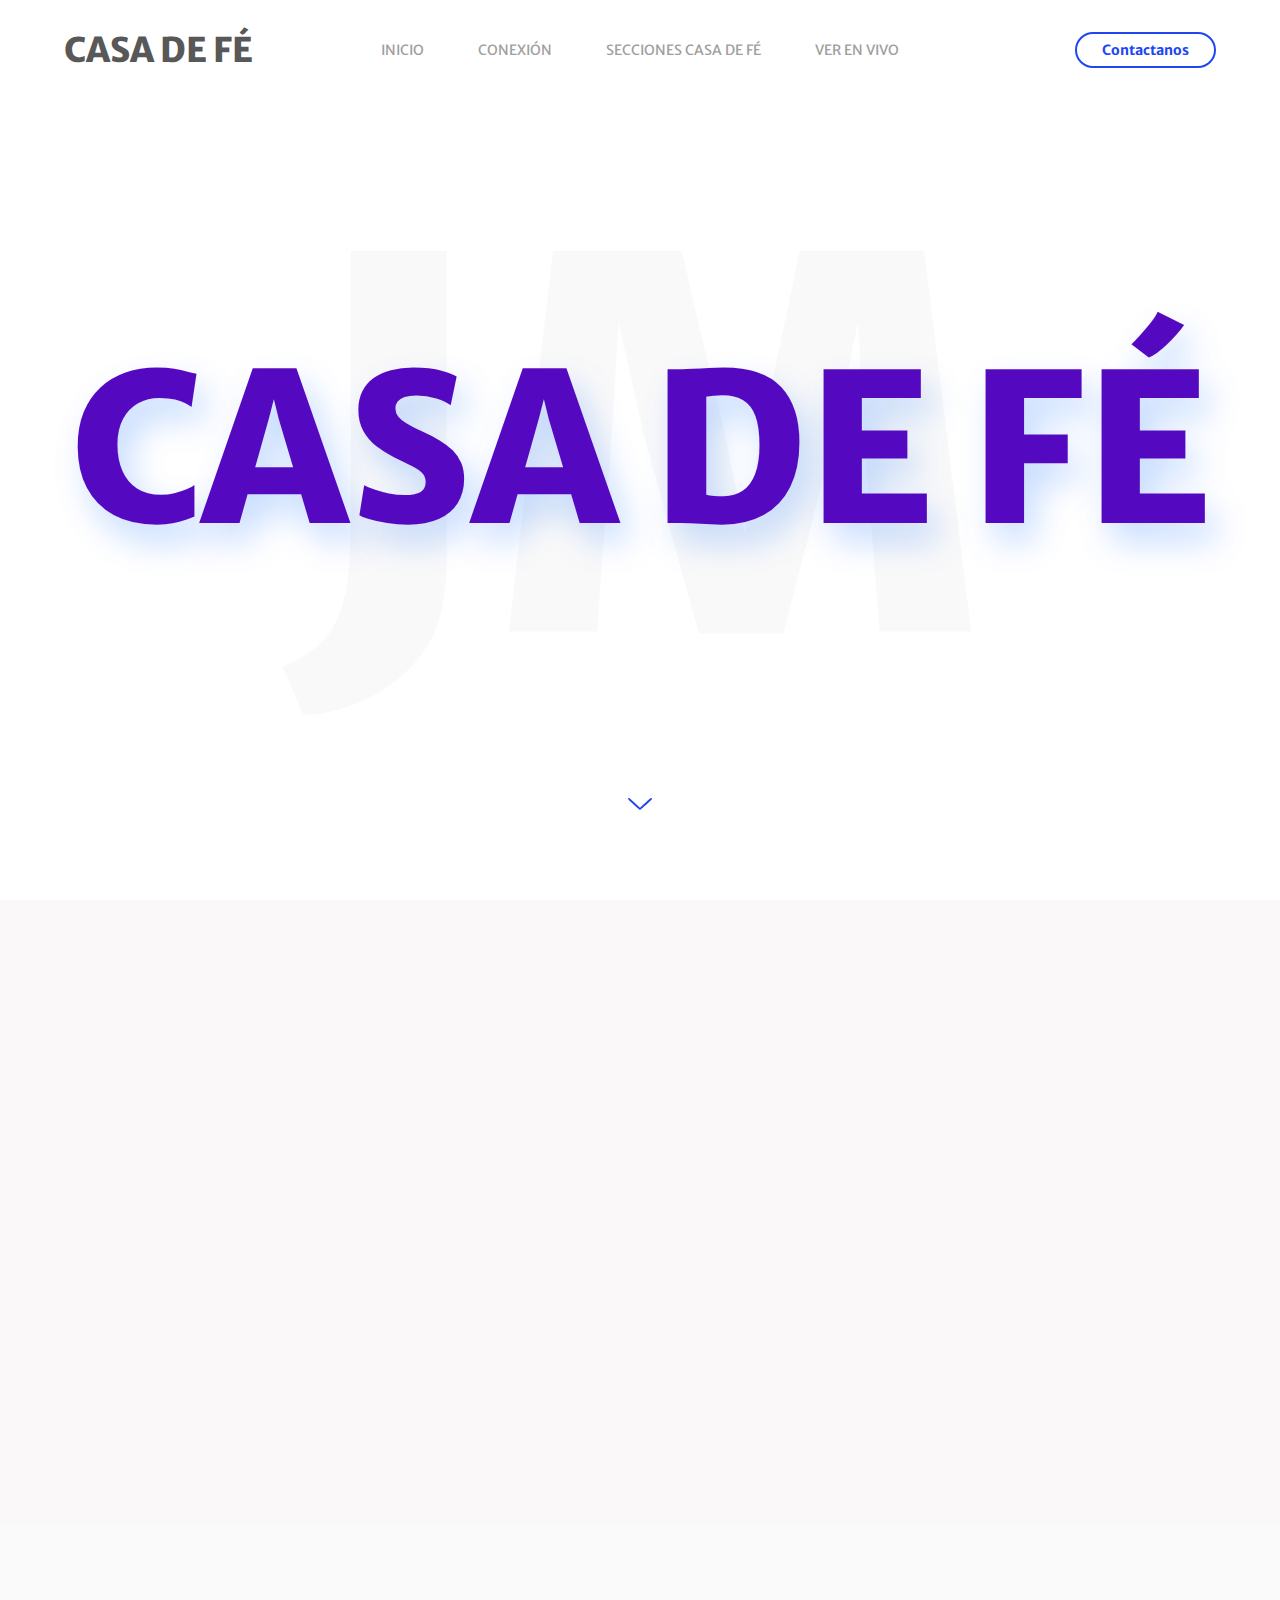
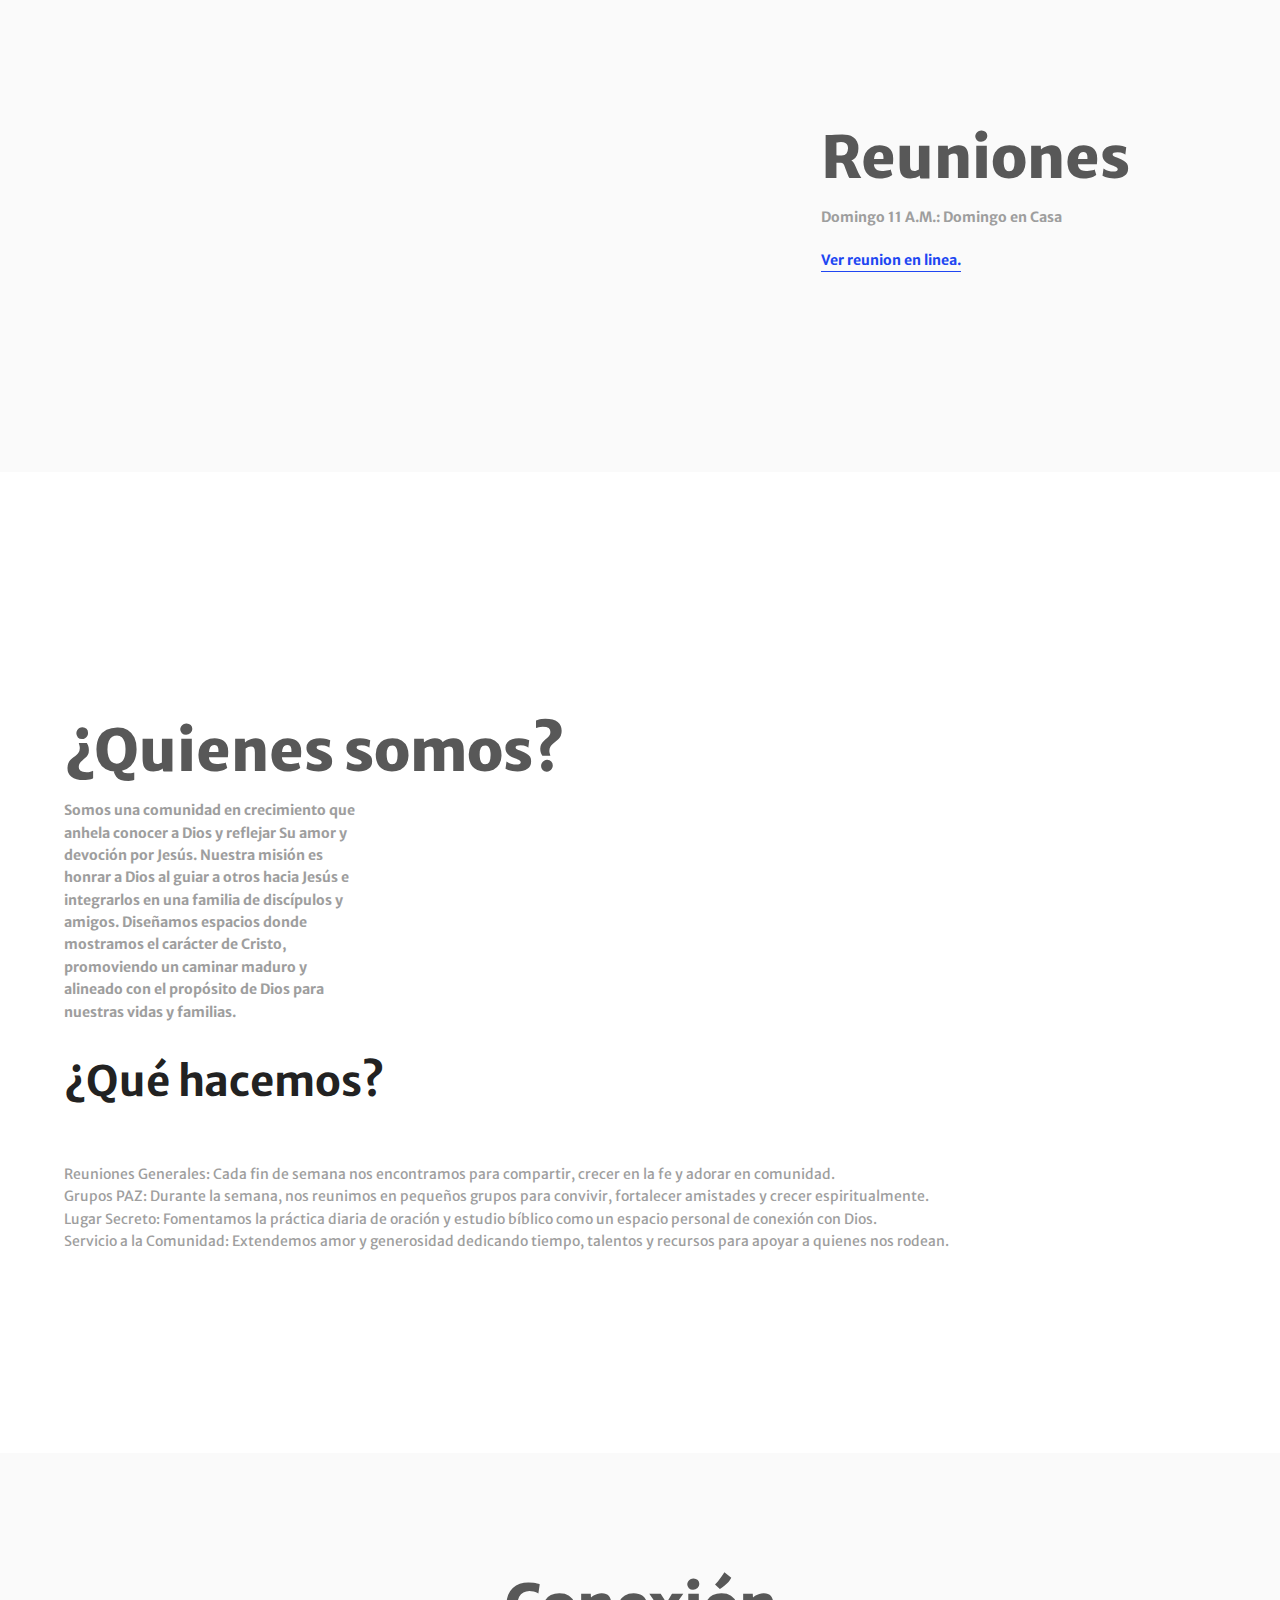
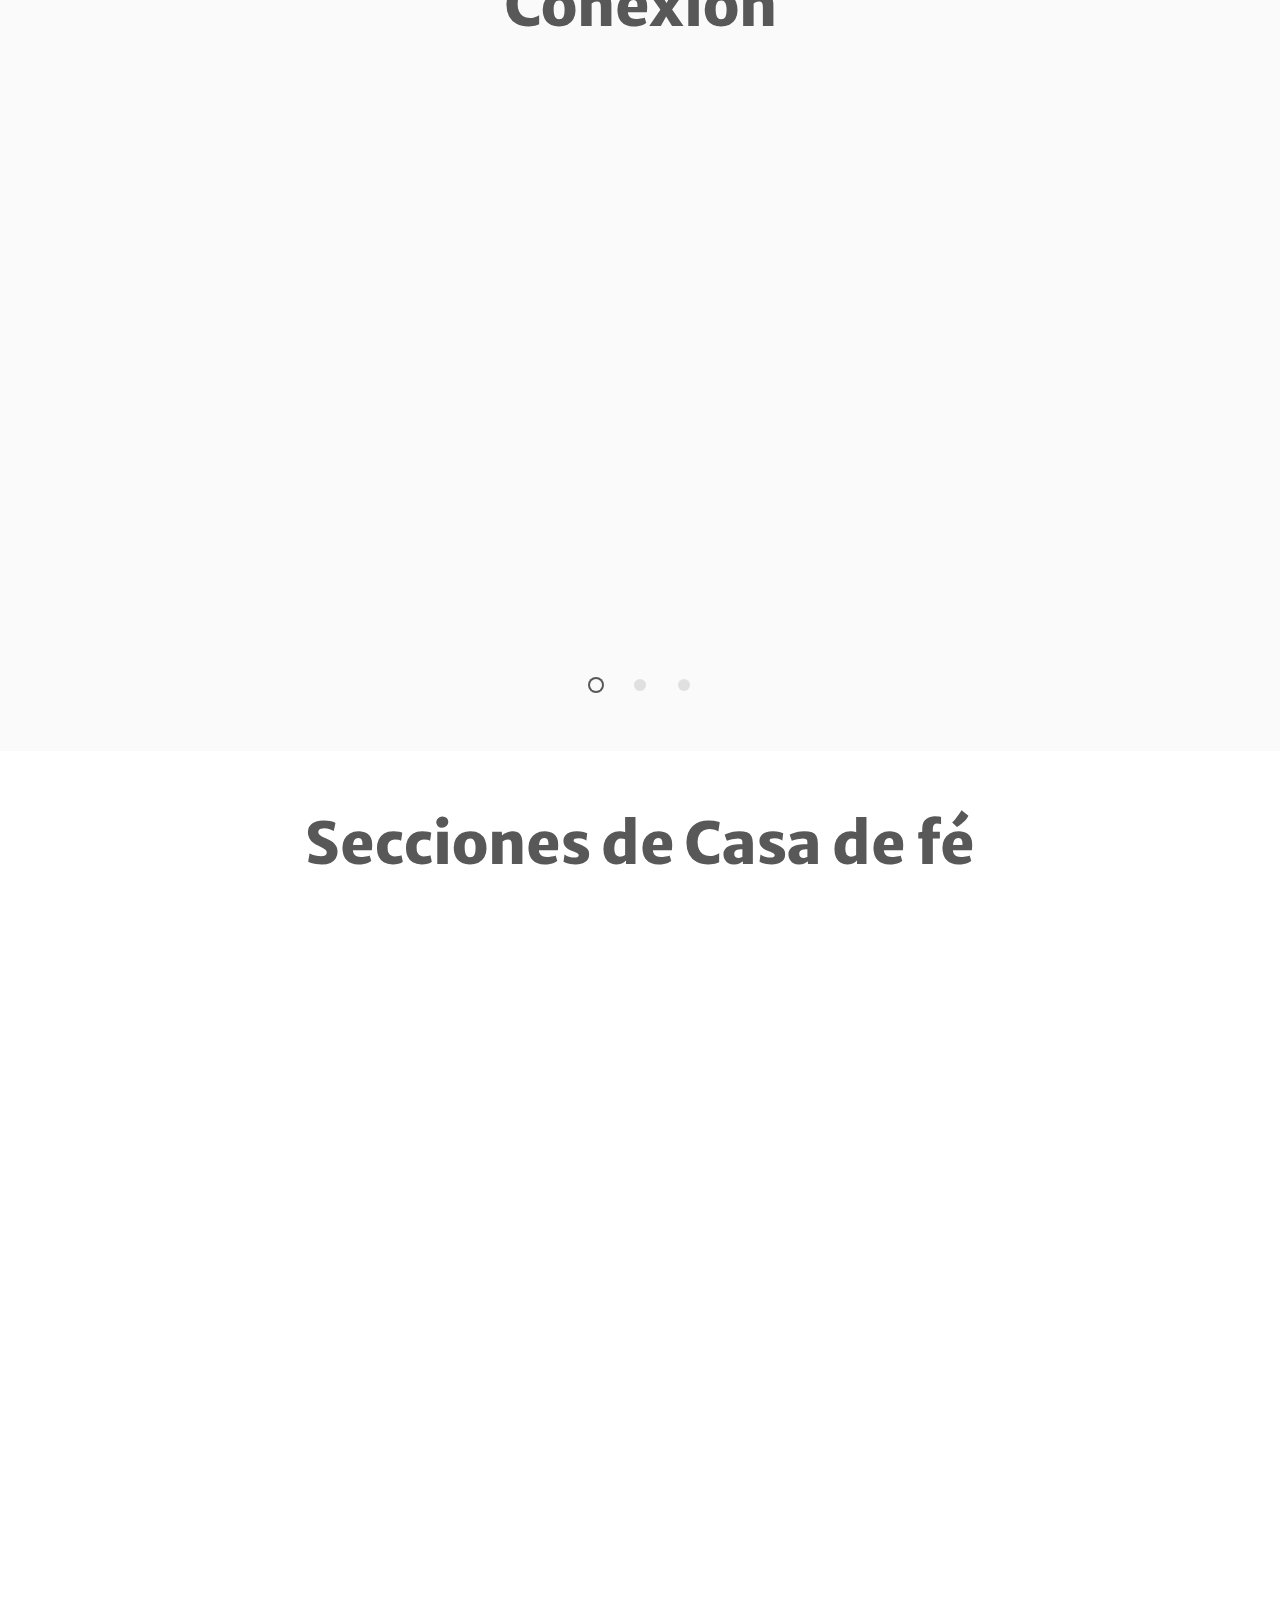
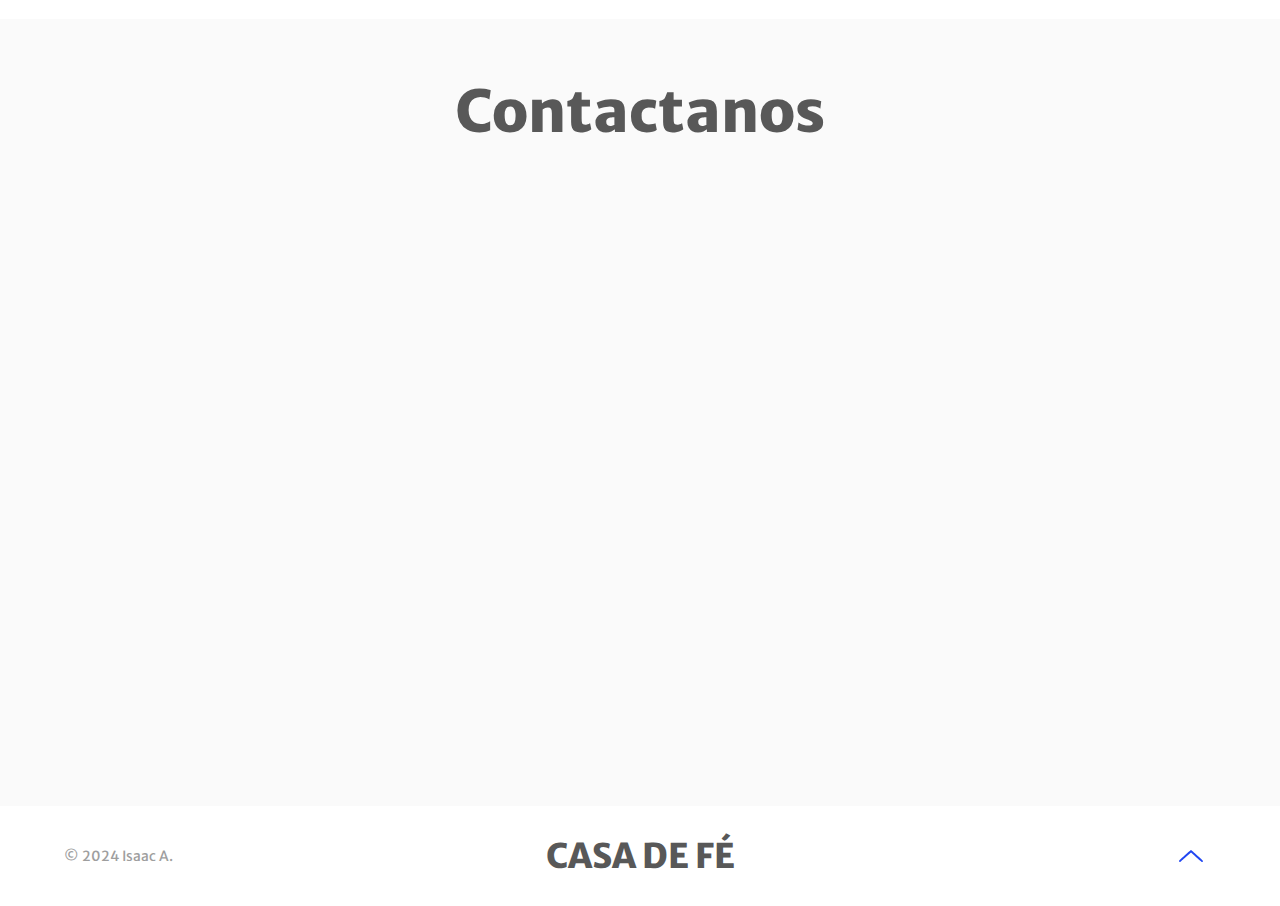
==== commit dfa296bc: "Add files via upload" ====
--- a/index.html
+++ b/index.html
@@ -28,7 +28,7 @@
 					<li><a href="#0">Inicio</a></li>
 					<li><a href="#work">Conexión</a></li>
 					<li><a href="#blog">Secciones casa de fé</a></li>
-					<li><a href="#contact">Contactanos</a></li>
+					<li><a href="#contact">Ver en vivo</a></li>
 				</ul>
 			</nav>
 			<a class="navigation__cta button" href="#0">Contactanos</a>
--- a/assets/css/main.css
+++ b/assets/css/main.css
@@ -0,0 +1 @@
+/*! normalize.css v3.0.2 | MIT License | git.io/normalize */@import 'https://fonts.googleapis.com/css?family=Allura|Merriweather+Sans:400,700,800';html{font-family:sans-serif;-ms-text-size-adjust:100%;-webkit-text-size-adjust:100%}body{margin:0}article,aside,details,figcaption,figure,footer,header,hgroup,main,menu,nav,section,summary{display:block}audio,canvas,progress,video{display:inline-block;vertical-align:baseline}audio:not([controls]){display:none;height:0}[hidden],template{display:none}a{background-color:transparent}a:active,a:hover{outline:0}abbr[title]{border-bottom:1px dotted}b,strong{font-weight:bold}dfn{font-style:italic}h1{font-size:2em;margin:0.67em 0}mark{background:#ff0;color:#000000}small{font-size:80%}sub,sup{font-size:75%;line-height:0;position:relative;vertical-align:baseline}sup{top:-0.5em}sub{bottom:-0.25em}img{border:0}svg:not(:root){overflow:hidden}figure{margin:1em 40px}hr{box-sizing:content-box;height:0}pre{overflow:auto}code,kbd,pre,samp{font-family:monospace, monospace;font-size:1em}button,input,optgroup,select,textarea{color:inherit;font:inherit;margin:0}button{overflow:visible}button,select{text-transform:none}button,html input[type="button"],input[type="reset"],input[type="submit"]{-webkit-appearance:button;cursor:pointer}button[disabled],html input[disabled]{cursor:default}button::-moz-focus-inner,input::-moz-focus-inner{border:0;padding:0}input{line-height:normal}input[type="checkbox"],input[type="radio"]{box-sizing:border-box;padding:0}input[type="number"]::-webkit-inner-spin-button,input[type="number"]::-webkit-outer-spin-button{height:auto}input[type="search"]{-webkit-appearance:textfield;box-sizing:content-box}input[type="search"]::-webkit-search-cancel-button,input[type="search"]::-webkit-search-decoration{-webkit-appearance:none}fieldset{border:1px solid #c0c0c0;margin:0 2px;padding:0.35em 0.625em 0.75em}legend{border:0;padding:0}textarea{overflow:auto}optgroup{font-weight:bold}table{border-collapse:collapse;border-spacing:0}td,th{padding:0}body{background-color:#fff;font-size:14px;line-height:1.6;font-family:"Merriweather Sans",sans-serif;color:#9e9e9e;-webkit-font-smoothing:antialiased;-webkit-text-size-adjust:100%;overflow-x:hidden}.gigantic,.huge,.large,.bigger,.big,h1,h2,h3,h4,h5,h6{color:#222;font-weight:bold}.gigantic{font-size:110px;line-height:1.09;letter-spacing:-2px}.huge,h1{font-size:68px;line-height:1.05;letter-spacing:-1px}.large,h2{font-size:42px;line-height:1.14}.bigger,h3{font-size:26px;line-height:1.38}.big,h4{font-size:22px;line-height:1.38}.small,small{font-size:10px;line-height:1.2}p{margin:0 0 20px 0}em{font-style:italic}strong{font-weight:bold}hr{border:solid #d01111;border-width:1px 0 0;clear:both;margin:10px 0 30px;height:0}::-moz-selection{background:#FFF498}::selection{background:#FFF498}img::-moz-selection{background:transparent}img::selection{background:transparent}body{-webkit-tap-highlight-color:#FFF498}.no-margin{margin:0}.no-padding{padding:0}a{display:inline-block;color:#2046f2;text-decoration:none}ul,ol{margin:0;padding:0;list-style:none}input,textarea{outline:none}.bold{font-weight:700}.italic{font-style:italic}.wrapper,.wrapper--small,.wrapper--large{position:relative;max-width:90%;height:100%;margin:0 auto}.wrapper--small{width:980px}.wrapper--large{width:1170px}.splashscreen{position:fixed;top:0;left:0;display:-webkit-box;display:-webkit-flex;display:-ms-flexbox;display:flex;width:100%;height:100%;-webkit-box-align:center;-webkit-align-items:center;-ms-flex-align:center;align-items:center;-webkit-box-pack:center;-webkit-justify-content:center;-ms-flex-pack:center;justify-content:center;background-color:#fff;z-index:100;-webkit-transition:opacity .4s .4s;transition:opacity .4s .4s}.splashscreen--is-hidden{opacity:0}.splashscreen--is-hidden .preloader{opacity:0}.preloader{position:relative;width:200px;height:150px;-webkit-transition:opacity .4s;transition:opacity .4s}.preloader::before{content:"";position:absolute;top:0;left:0;right:45px;bottom:0;border:10px solid #2046f2;-webkit-animation:fadeInOut 1.6s linear infinite;animation:fadeInOut 1.6s linear infinite}.preloader__text{position:absolute;top:50%;right:0;-webkit-transform:translateY(-50%);transform:translateY(-50%);padding:10px 0;color:#585858;font-size:32px;font-weight:800;background-color:#fff}.logo{color:#585858;font-size:34px;font-weight:800;text-transform:uppercase}.transform-link{font-weight:700}.transform-link::after{content:"";display:block;width:100%;height:1px;background-color:#2046f2;-webkit-transition:-webkit-transform .2s ease-out;transition:-webkit-transform .2s ease-out;transition:transform .2s ease-out;transition:transform .2s ease-out, -webkit-transform .2s ease-out}.transform-link:hover::after{-webkit-transform:translateY(3px) scaleY(3);transform:translateY(3px) scaleY(3)}.button,button,input[type="submit"],input[type="reset"],input[type="button"]{display:inline-block;padding:5px 25px;color:#2046f2;font-weight:700;text-decoration:none;background-color:transparent;border-radius:25px;border:2px solid #2046f2;cursor:pointer;-webkit-transition:.2s all ease-in-out;transition:.2s all ease-in-out}.button:hover,.button:active,.button:focus,button:hover,button:active,button:focus,input[type="submit"]:hover,input[type="submit"]:active,input[type="submit"]:focus,input[type="reset"]:hover,input[type="reset"]:active,input[type="reset"]:focus,input[type="button"]:hover,input[type="button"]:active,input[type="button"]:focus{color:#6882f6;border-color:#6882f6}.blurb--framed{padding:15px 0;background-color:#fafafa}.blurb__heading{margin:0 0 15px 0;color:#585858;font-size:58px;font-weight:800}.blurb__copy{font-weight:700}.blurb__copy--tight{max-width:300px}.title{margin:0 0 45px 0;color:#585858;font-size:58px;font-weight:800;text-align:center}@-webkit-keyframes fadeInOut{0%{opacity:1}50%{opacity:.5}100%{opacity:1}}@keyframes fadeInOut{0%{opacity:1}50%{opacity:.5}100%{opacity:1}}@-webkit-keyframes scrollDown{0%{-webkit-transform:translate(-12px, 0px);transform:translate(-12px, 0px);opacity:0}75%{-webkit-transform:translate(-12px, 45px);transform:translate(-12px, 45px);opacity:1}100%{-webkit-transform:translate(-12px, 45px);transform:translate(-12px, 45px);opacity:0}}@keyframes scrollDown{0%{-webkit-transform:translate(-12px, 0px);transform:translate(-12px, 0px);opacity:0}75%{-webkit-transform:translate(-12px, 45px);transform:translate(-12px, 45px);opacity:1}100%{-webkit-transform:translate(-12px, 45px);transform:translate(-12px, 45px);opacity:0}}@-webkit-keyframes scaleUp{0%{-webkit-transform:scale(.95);transform:scale(.95)}100%{-webkit-transform:scale(1);transform:scale(1)}}@keyframes scaleUp{0%{-webkit-transform:scale(.95);transform:scale(.95)}100%{-webkit-transform:scale(1);transform:scale(1)}}.navigation{position:absolute;width:100%;height:100px;z-index:10}.navigation__wrapper{display:-webkit-box;display:-webkit-flex;display:-ms-flexbox;display:flex;-webkit-box-align:center;-webkit-align-items:center;-ms-flex-align:center;align-items:center;-webkit-box-pack:justify;-webkit-justify-content:space-between;-ms-flex-pack:justify;justify-content:space-between}.navigation__container{position:absolute;top:50%;left:50%;-webkit-transform:translate(-50%, -50%);transform:translate(-50%, -50%);width:45%}.navigation__list{display:-webkit-box;display:-webkit-flex;display:-ms-flexbox;display:flex;-webkit-box-pack:justify;-webkit-justify-content:space-between;-ms-flex-pack:justify;justify-content:space-between}.navigation__list>li a{color:#9e9e9e;text-transform:uppercase;-webkit-transition:color .2s ease-in-out;transition:color .2s ease-in-out}.navigation__list>li a:hover{color:#787878}.navigation__burger{display:none}@media (max-width: 991px){.navigation__cta{display:none}.navigation__container{position:fixed;top:0;left:0;-webkit-transform:translate(0, 0);transform:translate(0, 0);display:-webkit-box;display:-webkit-flex;display:-ms-flexbox;display:flex;width:100%;height:100%;-webkit-box-align:center;-webkit-align-items:center;-ms-flex-align:center;align-items:center;-webkit-box-pack:center;-webkit-justify-content:center;-ms-flex-pack:center;justify-content:center;background-color:#fff;opacity:0;visibility:hidden;-webkit-transition:visibility 0s .4s,opacity .4s;transition:visibility 0s .4s,opacity .4s}.navigation__container--is-open{opacity:1;visibility:visible;-webkit-transition:visibility 0s,opacity .4s;transition:visibility 0s,opacity .4s}.navigation__container--is-open .navigation__list>li:nth-child(1) a{-webkit-transition:color .2s ease-in-out,-webkit-transform .2s .4s;transition:color .2s ease-in-out,-webkit-transform .2s .4s;transition:transform .2s .4s,color .2s ease-in-out;transition:transform .2s .4s,color .2s ease-in-out,-webkit-transform .2s .4s}.navigation__container--is-open .navigation__list>li:nth-child(2) a{-webkit-transition:color .2s ease-in-out,-webkit-transform .2s .6s;transition:color .2s ease-in-out,-webkit-transform .2s .6s;transition:transform .2s .6s,color .2s ease-in-out;transition:transform .2s .6s,color .2s ease-in-out,-webkit-transform .2s .6s}.navigation__container--is-open .navigation__list>li:nth-child(3) a{-webkit-transition:color .2s ease-in-out,-webkit-transform .2s .8s;transition:color .2s ease-in-out,-webkit-transform .2s .8s;transition:transform .2s .8s,color .2s ease-in-out;transition:transform .2s .8s,color .2s ease-in-out,-webkit-transform .2s .8s}.navigation__container--is-open .navigation__list>li:nth-child(4) a{-webkit-transition:color .2s ease-in-out,-webkit-transform .2s 1s;transition:color .2s ease-in-out,-webkit-transform .2s 1s;transition:transform .2s 1s,color .2s ease-in-out;transition:transform .2s 1s,color .2s ease-in-out,-webkit-transform .2s 1s}.navigation__container--is-open .navigation__list>li a{-webkit-transform:translateY(0);transform:translateY(0)}.navigation__container--is-open .navigation__list>li a:hover{color:#c10606}.navigation__list{height:250px;-webkit-box-orient:vertical;-webkit-box-direction:normal;-webkit-flex-direction:column;-ms-flex-direction:column;flex-direction:column;-webkit-box-align:center;-webkit-align-items:center;-ms-flex-align:center;-ms-grid-row-align:center;align-items:center}.navigation__list>li{overflow:hidden}.navigation__list>li a{-webkit-transform:translateY(100%);transform:translateY(100%);color:#585858;font-weight:700;-webkit-transition:-webkit-transform 0s .4s;transition:-webkit-transform 0s .4s;transition:transform 0s .4s;transition:transform 0s .4s, -webkit-transform 0s .4s}.navigation__burger{position:relative;display:-webkit-box;display:-webkit-flex;display:-ms-flexbox;display:flex;width:35px;height:27px;-webkit-box-orient:vertical;-webkit-box-direction:normal;-webkit-flex-direction:column;-ms-flex-direction:column;flex-direction:column;-webkit-box-pack:justify;-webkit-justify-content:space-between;-ms-flex-pack:justify;justify-content:space-between;cursor:pointer}.navigation__burger--is-open .navigation__burger-el{-webkit-transition:opacity .2s,-webkit-transform .4s;transition:opacity .2s,-webkit-transform .4s;transition:transform .4s,opacity .2s;transition:transform .4s,opacity .2s,-webkit-transform .4s}.navigation__burger--is-open .navigation__burger-el--top{-webkit-transform:rotate(45deg);transform:rotate(45deg)}.navigation__burger--is-open .navigation__burger-el--bottom{-webkit-transform:rotate(-45deg);transform:rotate(-45deg)}.navigation__burger--is-open .navigation__burger-el--middle{opacity:0}.navigation__burger-el{display:block;width:100%;height:3px;background-color:#585858;-webkit-transition:opacity .2s .2s,-webkit-transform .4s;transition:opacity .2s .2s,-webkit-transform .4s;transition:transform .4s,opacity .2s .2s;transition:transform .4s,opacity .2s .2s,-webkit-transform .4s}.navigation__burger-el--top{-webkit-transform-origin:left top;transform-origin:left top}.navigation__burger-el--bottom{-webkit-transform-origin:left bottom;transform-origin:left bottom}}.scroll-lock{position:fixed;width:100%;height:100%;overflow:hidden}.introduction{position:relative;display:-webkit-box;display:-webkit-flex;display:-ms-flexbox;display:flex;width:100%;height:100vh;-webkit-box-align:center;-webkit-align-items:center;-ms-flex-align:center;align-items:center;-webkit-box-pack:center;-webkit-justify-content:center;-ms-flex-pack:center;justify-content:center}.introduction::before{content:"JM";position:absolute;top:50%;left:50%;-webkit-transform:translate(-50%, -50%);transform:translate(-50%, -50%);font-size:40vw;font-weight:800;opacity:.05}.introduction__content{color:#9e9e9e;font-size:16px;font-weight:800}.introduction__content-el{display:block}.introduction__content-el--name{-webkit-transform:translateX(-30px);transform:translateX(-30px);opacity:0}.introduction__content-el--description{-webkit-transform:matrix(1.0110731102, 0, 0, 1.0110731102, 0, 0);transform:matrix(1.0110731102, 0, 0, 1.0110731102, 0, 0);margin:10px 0;color:#5408c0;font-size:16vw;text-align:center;text-transform:uppercase;text-shadow:10px 18px 35px rgba(0, 98, 255, 0.23)}.introduction__content-el--job{-webkit-transform:translateX(30px);transform:translateX(30px);text-align:right;opacity:0}.introduction__arrow{position:absolute;bottom:10%;left:50%;-webkit-transform:translate(-12px, 0px);transform:translate(-12px, 0px);width:24px;fill:#2046f2;-webkit-animation:scrollDown 1.6s infinite;animation:scrollDown 1.6s infinite}@media (min-width: 1440px){.introduction::before{font-size:576px}.introduction__content-el--description{font-size:230px}}@media (max-height: 540px){.introduction__arrow{-webkit-animation:none;animation:none}}.about{position:relative;width:100%;height:625px;background-color:#faf8f8}.about__wrapper{display:-webkit-box;display:-webkit-flex;display:-ms-flexbox;display:flex;-webkit-box-align:center;-webkit-align-items:center;-ms-flex-align:center;align-items:center;-webkit-box-pack:end;-webkit-justify-content:flex-end;-ms-flex-pack:end;justify-content:flex-end}.about__wrapper::before{content:"";position:absolute;top:45px;left:0;right:120px;bottom:45px;border:10px solid #2d338e}.about__visual{position:absolute;left:45px;bottom:0;z-index:2}.about__content{position:relative;z-index:1}.about__content-signature{position:absolute;bottom:-175px;left:0;font-size:30px;font-family:"Allura",cursive}@media (max-width: 991px){.about{padding:60px 0}.about__wrapper{-webkit-box-align:start;-webkit-align-items:flex-start;-ms-flex-align:start;-ms-grid-row-align:flex-start;align-items:flex-start;-webkit-box-pack:center;-webkit-justify-content:center;-ms-flex-pack:center;justify-content:center}.about__wrapper::before{right:0;bottom:0}.about__visual{bottom:-60px;left:50%;-webkit-transform:translateX(-50%);transform:translateX(-50%)}.about__content{text-align:center}.about__content-blurb{padding:0 15px}.about__content-blurb h2{font-size:48px}.about__content-blurb p{margin-bottom:10px}.about__content-signature{position:static;font-size:24px}}@media (max-width: 767px){.about{height:540px}.about__visual{width:335px}.about__content-blurb h2{font-size:32px}}@media (max-width: 480px){.about{height:480px}.about__wrapper::before{display:none}.about__visual{width:290px;max-width:100%}}.app-design{position:relative;width:100%;padding:180px 0;overflow:hidden}.app-design__visual{position:absolute;top:35px;left:45%;width:1036px;height:659px;margin:0;background-image:url("../img/app-design-visual.png");background-position:center;background-size:100%;background-repeat:no-repeat}@media (max-width: 991px){.app-design__content h2{font-size:48px}.app-design__visual{width:922px;height:586px}}@media (max-width: 767px){.app-design{height:400px;padding:60px 0}.app-design__content{text-align:center}.app-design__content h2{font-size:32px}.app-design__content h2 br{display:none}.app-design__content p{margin:0 auto 20px auto}.app-design__visual{top:auto;left:50%;bottom:-175px;-webkit-transform:translateX(-50%);transform:translateX(-50%);width:679px;height:439px}}@media (max-width: 480px){.app-design__visual{bottom:-100px;width:576px;height:366px}}.web-design{position:relative;width:100%;padding:200px 0;background-color:#fafafa;overflow:hidden}.web-design__wrapper{display:-webkit-box;display:-webkit-flex;display:-ms-flexbox;display:flex;-webkit-box-pack:end;-webkit-justify-content:flex-end;-ms-flex-pack:end;justify-content:flex-end}.web-design__visual{position:absolute;top:50%;right:52%;-webkit-transform:translateY(-45%);transform:translateY(-45%);width:828px;height:581px;margin:0;background-image:url("../img/web-design-visual.png");background-position:center;background-size:100%;background-repeat:no-repeat}@media (max-width: 991px){.web-design__content h2{font-size:48px}.web-design__visual{right:45%;width:741px;height:520px}}@media (max-width: 767px){.web-design{height:525px;padding:60px 0}.web-design__wrapper{-webkit-box-pack:center;-webkit-justify-content:center;-ms-flex-pack:center;justify-content:center}.web-design__content{text-align:center}.web-design__content h2{font-size:32px}.web-design__content h2 br{display:none}.web-design__visual{top:auto;right:auto;left:50%;bottom:0;-webkit-transform:translateX(-50%);transform:translateX(-50%);width:523px;height:376px}}@media (max-width: 480px){.web-design{height:425px}.web-design__visual{width:392px;height:275px}}.work{position:relative;width:100%;padding:120px 0 60px 0;background-color:#fafafa}.work__list{position:relative;padding:60px 0}.work__list::before{content:"";position:absolute;top:0;left:175px;right:125px;bottom:0;border:10px solid #2046f2}.work__list-el{display:none}.work__list-el--is-active{display:-webkit-box;display:-webkit-flex;display:-ms-flexbox;display:flex;-webkit-box-align:center;-webkit-align-items:center;-ms-flex-align:center;align-items:center;-webkit-box-pack:justify;-webkit-justify-content:space-between;-ms-flex-pack:justify;justify-content:space-between}.work__list-el--is-active .work__content-blurb h3,.work__list-el--is-active .work__content-blurb p{-webkit-animation:scaleUp .6s;animation:scaleUp .6s}.work__list-el--is-active .work__visual{-webkit-animation:scaleUp .6s;animation:scaleUp .6s}.work__content{position:relative;width:42.5%;z-index:1}.work__content-blurb h3{font-size:54px}.work__content-blurb p{max-width:350px}.work__visual{position:relative;width:52.5%;box-shadow:5px 8px 30px 1px rgba(0,0,0,0.21);z-index:2}.work__visual img{display:block;width:100%}.work__navigation{display:-webkit-box;display:-webkit-flex;display:-ms-flexbox;display:flex;width:100px;-webkit-box-pack:justify;-webkit-justify-content:space-between;-ms-flex-pack:justify;justify-content:space-between;margin:45px auto 0 auto}.work__navigation-el{display:block;width:12px;height:12px;background-color:#e0e0e0;border-radius:50%;cursor:pointer}.work__navigation-el--is-active{background-color:transparent;box-shadow:0 0 0 2px #585858}@media (max-width: 991px){.work{padding:90px 0 60px 0}.work__heading{font-size:48px}.work__list{padding:0}.work__list::before{top:45px;left:0;right:0;bottom:45px}.work__list-el--is-active{-webkit-box-orient:vertical;-webkit-box-direction:normal;-webkit-flex-direction:column;-ms-flex-direction:column;flex-direction:column}.work__content{width:auto;max-width:100%;margin-bottom:45px;text-align:center}.work__content-blurb{padding:0 15px}.work__content-blurb h3{font-size:42px}.work__content-blurb p{max-width:300px}.work__visual{width:600px;max-width:75%}}@media (max-width: 767px){.work__heading{font-size:32px}.work__content-blurb h3{font-size:30px}}@media (max-width: 480px){.work__list::before{display:none}.work__visual{max-width:100%}}.blog{position:relative;padding:60px 0}.blog__wrapper{display:-webkit-box;display:-webkit-flex;display:-ms-flexbox;display:flex;-webkit-box-pack:justify;-webkit-justify-content:space-between;-ms-flex-pack:justify;justify-content:space-between}.blog__post{width:33.33%;margin-right:30px}.blog__post:last-child{margin-right:0}.blog__post-thumbnail{width:100%;box-shadow:5px 8px 30px 1px rgba(0,0,0,0.21)}.blog__post-thumbnail img{display:block;width:100%}.blog__post-excerpt h3{color:#585858;font-size:24px}.blog__view-more{margin-top:90px;text-align:center}.blog__view-more--el{padding:8px 30px}@media (max-width: 991px){.blog__heading{font-size:48px}.blog__wrapper{-webkit-box-orient:vertical;-webkit-box-direction:normal;-webkit-flex-direction:column;-ms-flex-direction:column;flex-direction:column;-webkit-box-align:center;-webkit-align-items:center;-ms-flex-align:center;-ms-grid-row-align:center;align-items:center}.blog__post{width:450px;max-width:100%;margin:0 0 45px 0}.blog__post:last-child{margin-bottom:0}.blog__post-excerpt{text-align:center}.blog__post-excerpt h3{margin-bottom:10px}}@media (max-width: 767px){.blog__heading{font-size:32px}}.contact{position:relative;padding:60px 0;background-color:#fafafa}.contact__wrapper{display:-webkit-box;display:-webkit-flex;display:-ms-flexbox;display:flex;-webkit-box-align:center;-webkit-align-items:center;-ms-flex-align:center;align-items:center;-webkit-box-pack:justify;-webkit-justify-content:space-between;-ms-flex-pack:justify;justify-content:space-between;padding:60px 0}.contact__wrapper::before{content:"";position:absolute;top:0;left:75px;right:75px;bottom:0;border:10px solid #2046f2}.contact__visual{position:relative;width:47.5%;box-shadow:5px 8px 30px 1px rgba(0,0,0,0.21);z-index:2}.contact__visual img{display:block;width:100%}.contact__form{position:relative;display:-webkit-box;display:-webkit-flex;display:-ms-flexbox;display:flex;width:47.5%;-webkit-flex-wrap:wrap;-ms-flex-wrap:wrap;flex-wrap:wrap;-webkit-box-pack:justify;-webkit-justify-content:space-between;-ms-flex-pack:justify;justify-content:space-between;padding:15px 0;background-color:#fafafa;z-index:1}.contact__form-el{padding:0 0 0 15px;font-size:16px;font-weight:700;background-color:transparent;border:1px solid #9e9e9e;border-radius:3px}.contact__form-el--name,.contact__form-el--email{width:45%;height:50px}.contact__form-el--message{width:100%;height:150px;margin:20px 0 30px 0;padding-top:15px;resize:none}.contact__form input[type="submit"]{margin-left:auto;padding:10px 50px}@media (max-width: 991px){.contact__heading{font-size:48px}.contact__wrapper{-webkit-box-orient:vertical;-webkit-box-direction:normal;-webkit-flex-direction:column;-ms-flex-direction:column;flex-direction:column;padding:0}.contact__wrapper::before{top:45px;left:0;right:0;bottom:45px}.contact__visual{width:600px;max-width:75%;-webkit-box-ordinal-group:3;-webkit-order:2;-ms-flex-order:2;order:2}.contact__form{width:600px;max-width:75%;margin-bottom:45px;padding:0 15px}}@media (max-width: 767px){.contact__heading{font-size:32px}.contact__form-el--name,.contact__form-el--email{width:100%}.contact__form-el--name{margin-bottom:10px}.contact__form-el--message{margin:10px 0 20px 0}}@media (max-width: 480px){.contact__wrapper::before{display:none}.contact__visual{max-width:100%}.contact__form{max-width:100%;padding:0}.contact__form-el--name,.contact__form-el--email{height:40px}.contact__form-el--message{height:90px}}.footer{position:relative;width:100%;height:100px}.footer__wrapper{display:-webkit-box;display:-webkit-flex;display:-ms-flexbox;display:flex;-webkit-box-align:center;-webkit-align-items:center;-ms-flex-align:center;align-items:center;-webkit-box-pack:justify;-webkit-justify-content:space-between;-ms-flex-pack:justify;justify-content:space-between}.footer__logo{position:absolute;top:50%;left:50%;-webkit-transform:translate(-50%, -50%);transform:translate(-50%, -50%)}.footer__arrow{display:-webkit-box;display:-webkit-flex;display:-ms-flexbox;display:flex;width:50px;height:50px;-webkit-box-align:center;-webkit-align-items:center;-ms-flex-align:center;align-items:center;-webkit-box-pack:center;-webkit-justify-content:center;-ms-flex-pack:center;justify-content:center}.footer__arrow-el{width:24px;fill:#2046f2}@media (max-width: 767px){.footer{height:150px;padding:30px 0}.footer__wrapper{-webkit-box-orient:vertical;-webkit-box-direction:normal;-webkit-flex-direction:column;-ms-flex-direction:column;flex-direction:column}.footer__copyright{-webkit-box-ordinal-group:4;-webkit-order:3;-ms-flex-order:3;order:3}.footer__logo{position:static;-webkit-transform:translate(0, 0);transform:translate(0, 0);-webkit-box-ordinal-group:3;-webkit-order:2;-ms-flex-order:2;order:2}}
